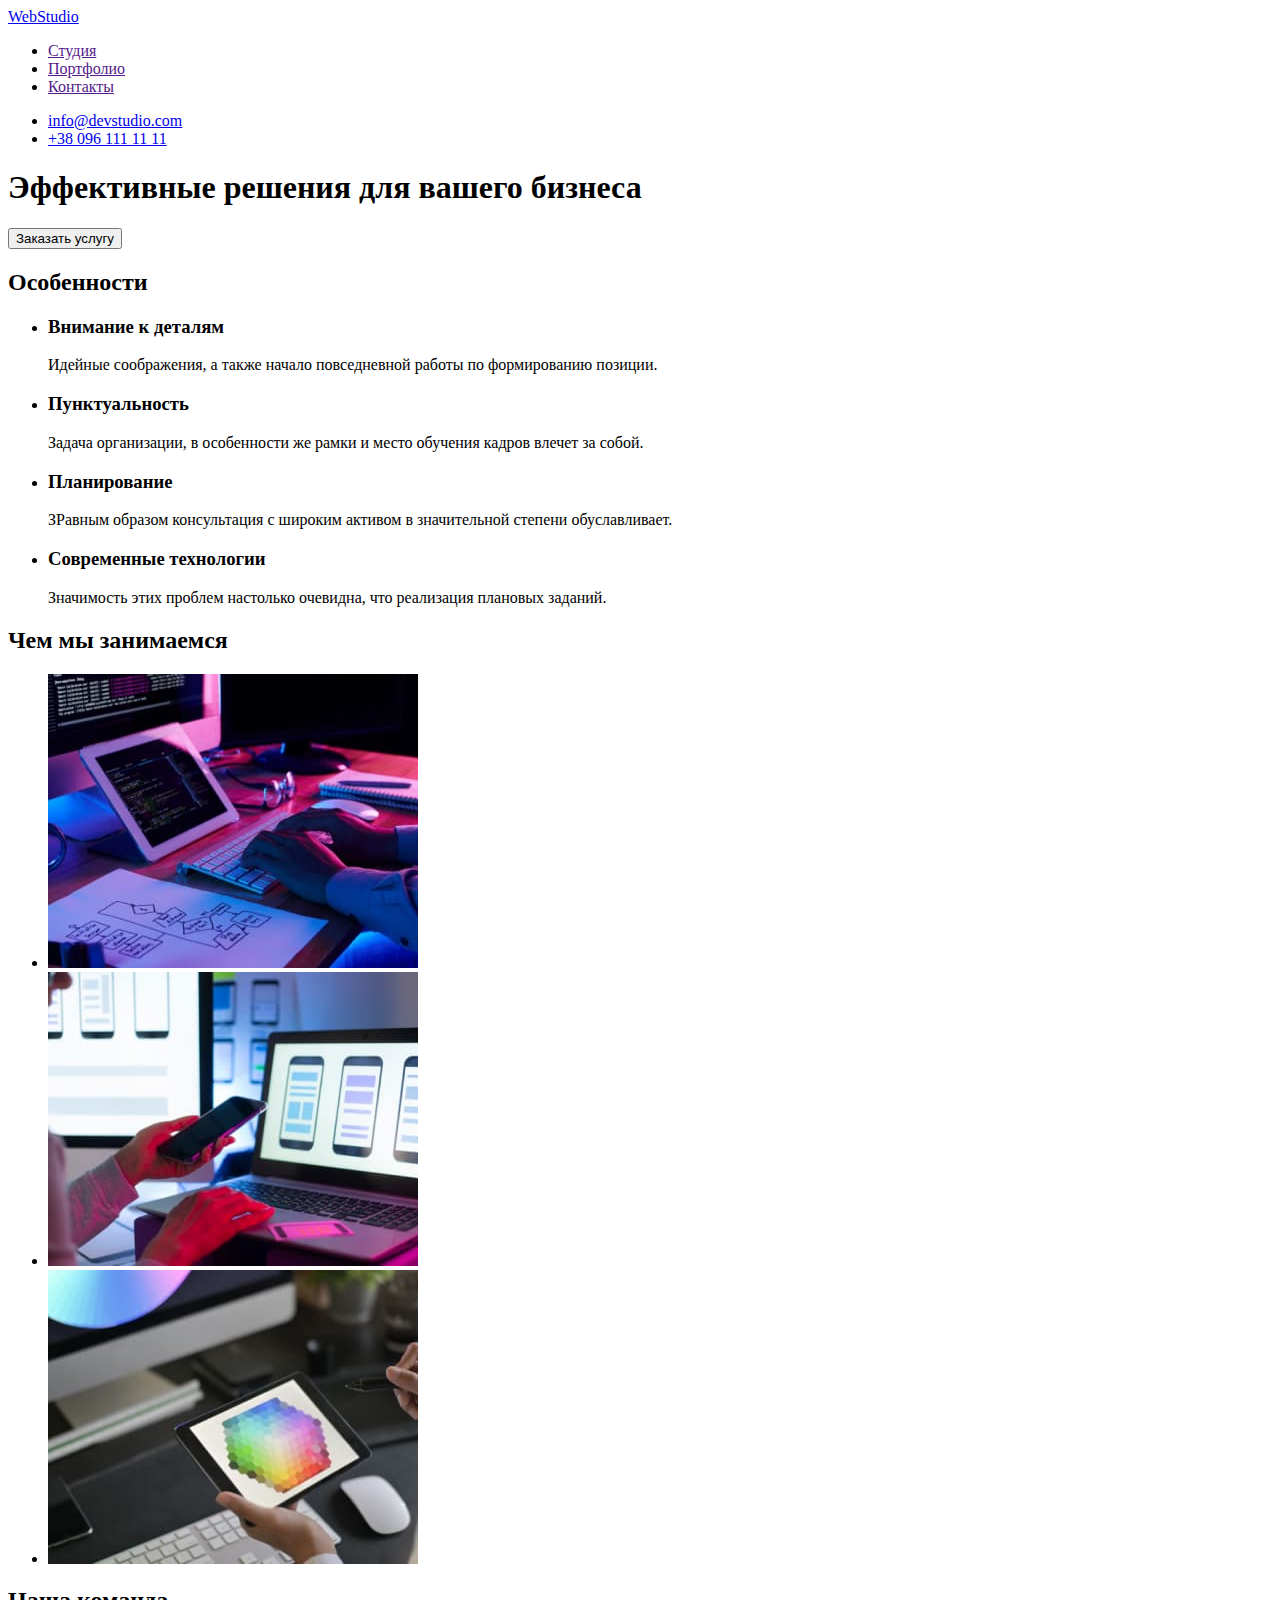
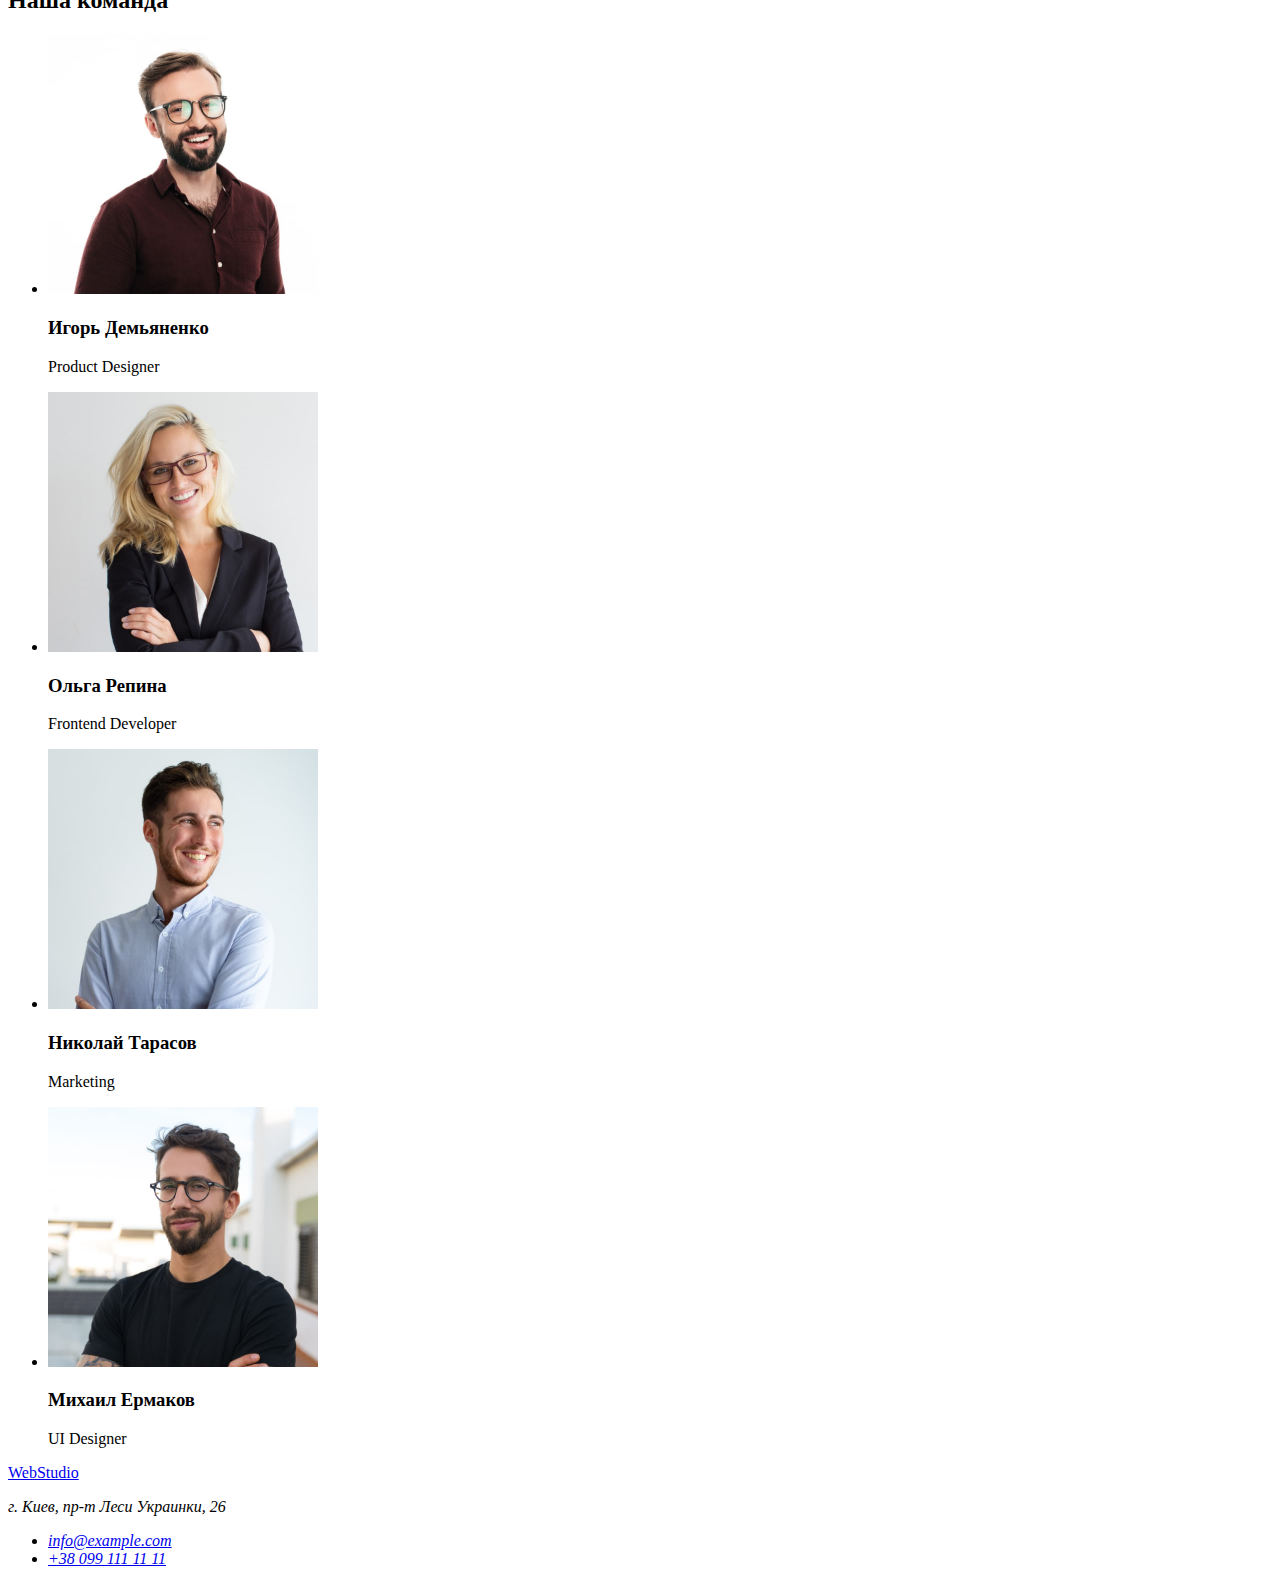
==== index.html @ acd8de6a "create portfolio.html" ====
<!DOCTYPE html>
<html lang="ru">
<head>
    <meta charset="UTF-8">
    <meta http-equiv="X-UA-Compatible" content="IE=edge">
    <meta name="viewport" content="width=device-width, initial-scale=1.0">
    <title lang="en">HOME WORK 2</title>
</head>
<body>
    <header>
      <nav>
        <a href="/" lang="en">
            <span class="logo">Web<span>Studio
        </a>
    
        <ul>
            <li><a href="">Студия</a></li>
            <li><a href="">Портфолио</a></li>
            <li><a href="">Контакты</a></li>
        </ul>
      </nav>
        <ul>
            <li><a href="mailto:info@devstudio.com">info@devstudio.com</a></li>
            <li><a href="tel:+380961111111">+38 096 111 11 11</a></li>
        </ul>
    </header>
    
    <main>
        <section>
            <h1>Эффективные решения для вашего бизнеса</h1>
            <button type="button">Заказать услугу</button>
               
        </section>
        

        <section>
            <!--we will hide this title later-->
            <h2>Особенности</h2>
            <ul>
                <li><h3>Внимание к деталям</h3>
                    <p>Идейные соображения, а также начало повседневной работы по формированию позиции.</p>
                </li>
                <li><h3>Пунктуальность</h3>
                    <p>Задача организации, в особенности же рамки и место обучения кадров влечет за собой.</p>
                </li>
                <li><h3>Планирование</h3>
                    <p>ЗРавным образом консультация с широким активом в значительной степени обуславливает.</p>
                </li>
                <li><h3>Современные технологии</h3>
                    <p>Значимость этих проблем настолько очевидна, что реализация плановых заданий.</p>
                </li>
            </ul>
        </section>

        <section>
            <h2>Чем мы занимаемся</h2>
            <ul>
                <li><img src="./images/box1.jpg" alt="Раработка для компьютеров" width="370"></li>
                <li><img src="./images/box2.jpg" alt="Раработка для смартфонов" width="370"></li>
                <li><img src="./images/box3.jpg" alt="Раработка для планшетов" width="370"></li>
            </ul>
        </section>

        <section>
            <h2>Наша команда</h2>
            <ul>
                <li><img src="./images/Igor.jpg" alt="Игорь Демьяненко" width="270"><h3>Игорь Демьяненко</h3><p>Product Designer</p> </li>
                <li><img src="./images/Olga.jpg" alt="Ольга Репина" width="270"><h3>Ольга Репина</h3><p>Frontend Developer</p></li>
                <li><img src="./images/Nikolay.jpg" alt="Николай Тарасов" width="270"><h3>Николай Тарасов</h3><p>Marketing</p></li>
                <li><img src="./images/Mikhail.jpg" alt="Михаил Ермаков" width="270"><h3>Михаил Ермаков</h3><p>UI Designer</p></li>
            </ul>
        </section>
    </main>

    <footer>
        <a href="/" lang="en">
            <span class="logo">Web<span>Studio
        </a>
        <address>
            <p>г. Киев, пр-т Леси Украинки, 26</p>
            <ul>
                <li><a href="mailto:info@example.com">info@example.com</a></li>
                <li><a href="tel:+380991111111">+38 099 111 11 11</a></li>
            </ul>
        </address>
    </footer>
</body>
</html>
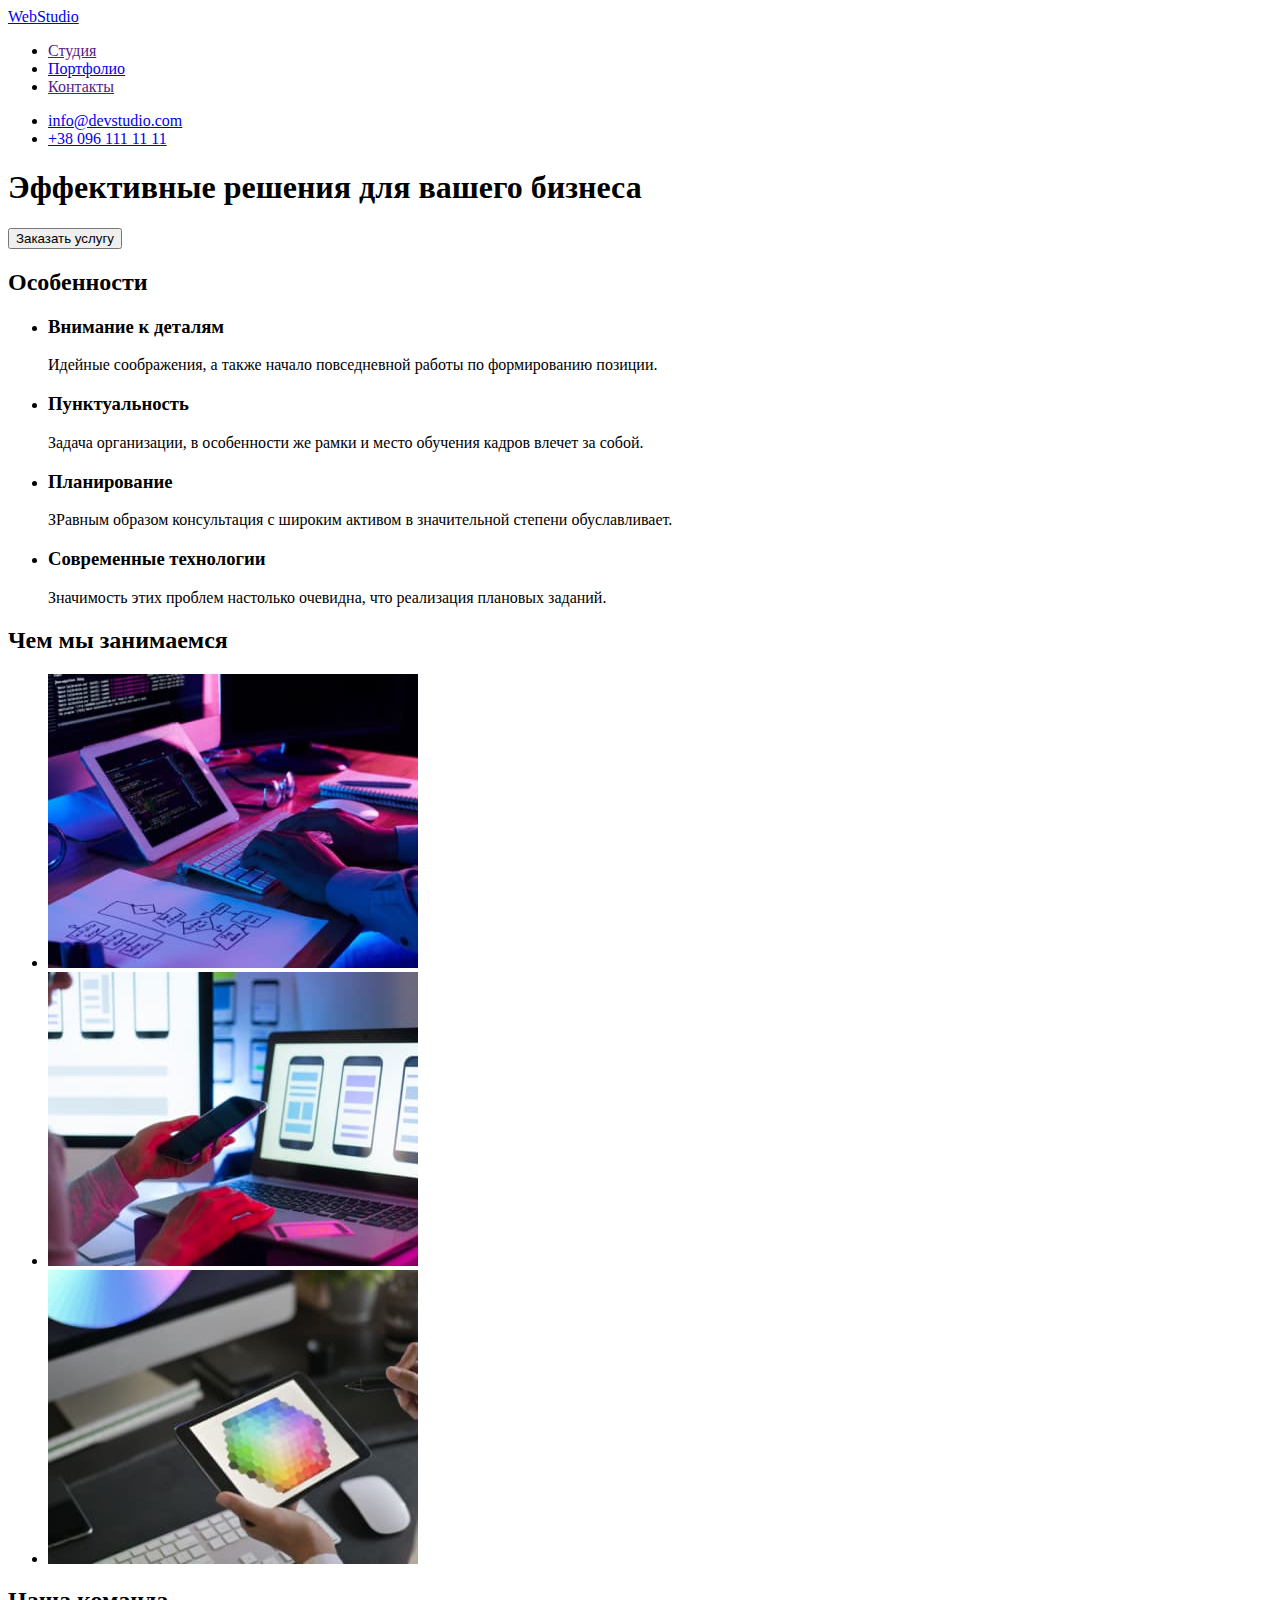
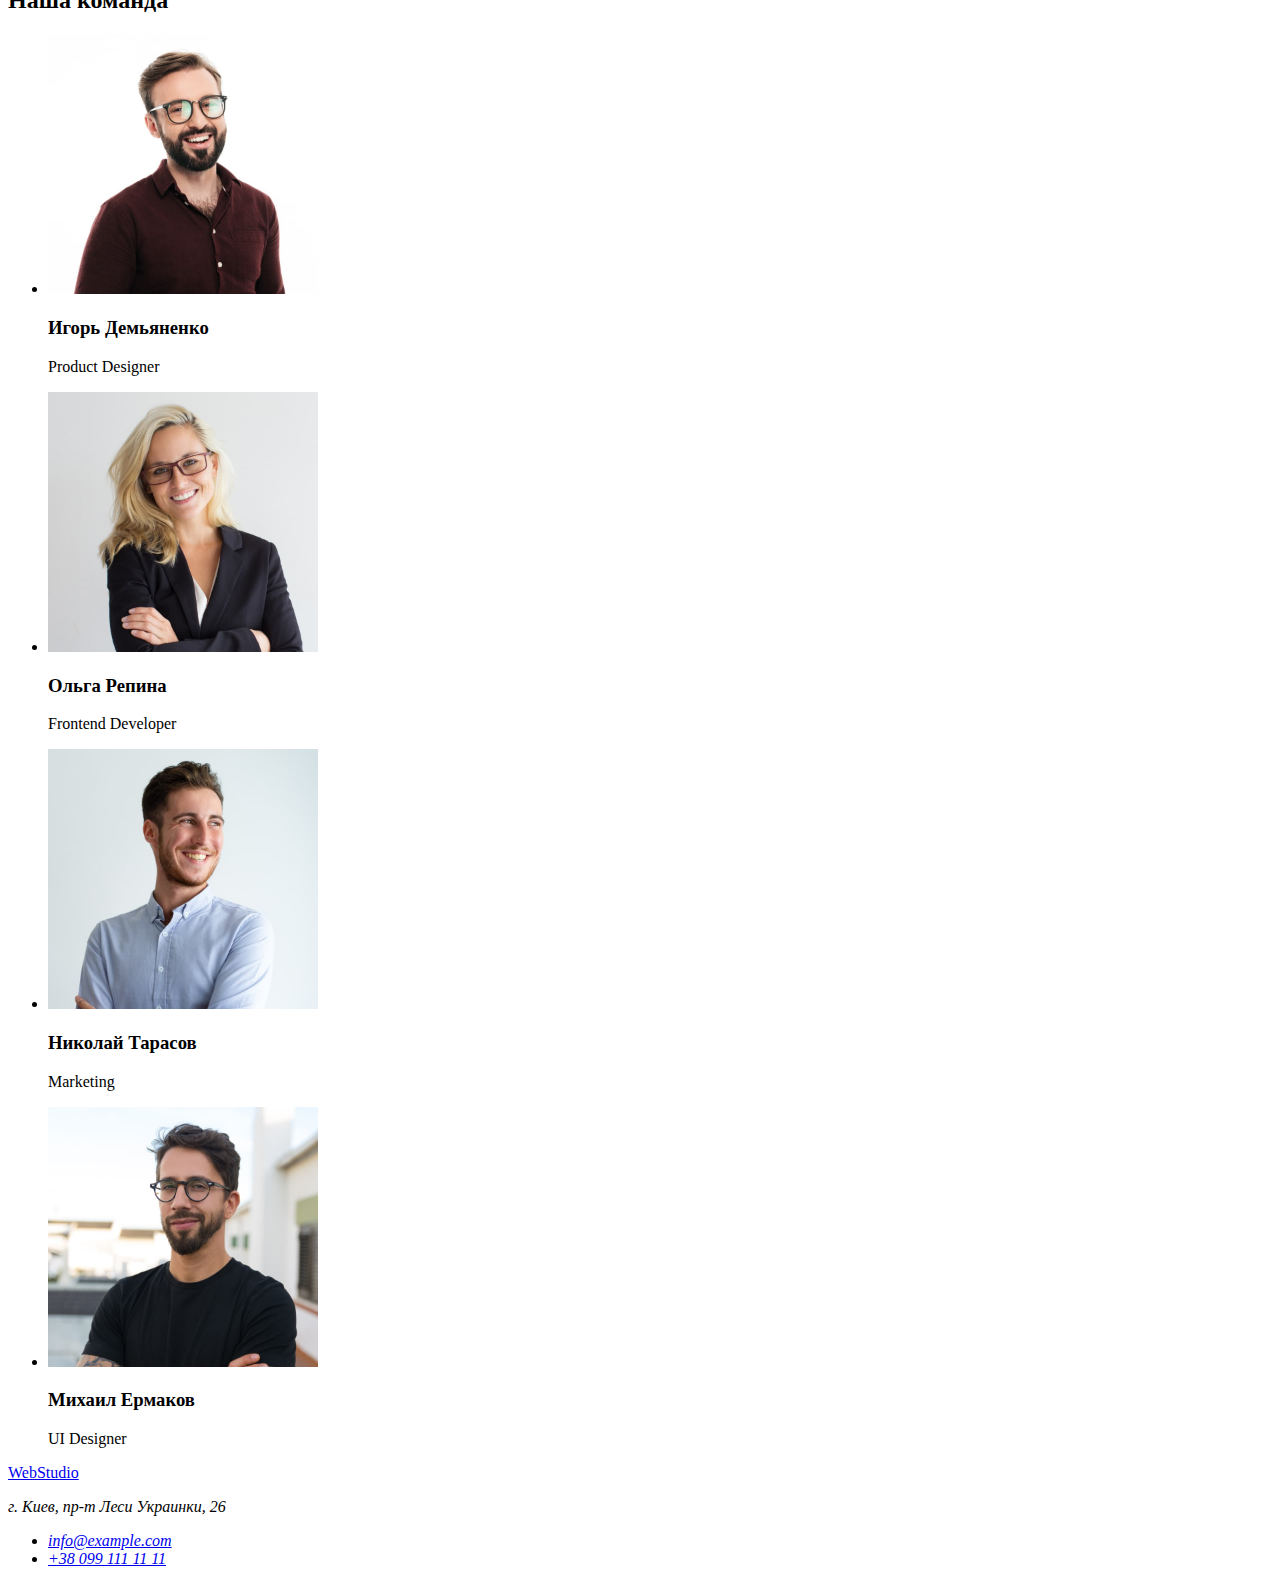
==== commit 8fa8f390: "Разметка страницы Портфолио" ====
--- a/index.html
+++ b/index.html
@@ -8,15 +8,15 @@
 </head>
 <body>
     <header>
-      <nav>
-        <a href="/" lang="en">
-            <span class="logo">Web<span>Studio
+      <nav class="site-nav">
+        <a href="/" lang="en" class="logo">
+            <span class="logo-part">Web</span>Studio
         </a>
     
         <ul>
-            <li><a href="">Студия</a></li>
-            <li><a href="">Портфолио</a></li>
-            <li><a href="">Контакты</a></li>
+            <li><a href="" class="link">Студия</a></li>
+            <li><a href="./portfolio.html" class="link">Портфолио</a></li>
+            <li><a href="" class="link">Контакты</a></li>
         </ul>
       </nav>
         <ul>
@@ -26,16 +26,16 @@
     </header>
     
     <main>
-        <section>
+        <section class="hero">
             <h1>Эффективные решения для вашего бизнеса</h1>
             <button type="button">Заказать услугу</button>
                
         </section>
         
 
-        <section>
+        <section class="section">
             <!--we will hide this title later-->
-            <h2>Особенности</h2>
+            <h2 class="section-title">Особенности</h2>
             <ul>
                 <li><h3>Внимание к деталям</h3>
                     <p>Идейные соображения, а также начало повседневной работы по формированию позиции.</p>
@@ -52,17 +52,17 @@
             </ul>
         </section>
 
-        <section>
-            <h2>Чем мы занимаемся</h2>
+        <section class="section">
+            <h2 class="section-title">Чем мы занимаемся</h2>
             <ul>
-                <li><img src="./images/box1.jpg" alt="Раработка для компьютеров" width="370"></li>
-                <li><img src="./images/box2.jpg" alt="Раработка для смартфонов" width="370"></li>
-                <li><img src="./images/box3.jpg" alt="Раработка для планшетов" width="370"></li>
+                <li><img src="./images/design_for_pc.jpg" alt="Раработка для компьютеров" width="370"></li>
+                <li><img src="./images/design_for_smartphone.jpg" alt="Раработка для смартфонов" width="370"></li>
+                <li><img src="./images/design_for_tablet.jpg" alt="Раработка для планшетов" width="370"></li>
             </ul>
         </section>
 
-        <section>
-            <h2>Наша команда</h2>
+        <section class="section">
+            <h2 class="section-title">Наша команда</h2>
             <ul>
                 <li><img src="./images/Igor.jpg" alt="Игорь Демьяненко" width="270"><h3>Игорь Демьяненко</h3><p>Product Designer</p> </li>
                 <li><img src="./images/Olga.jpg" alt="Ольга Репина" width="270"><h3>Ольга Репина</h3><p>Frontend Developer</p></li>
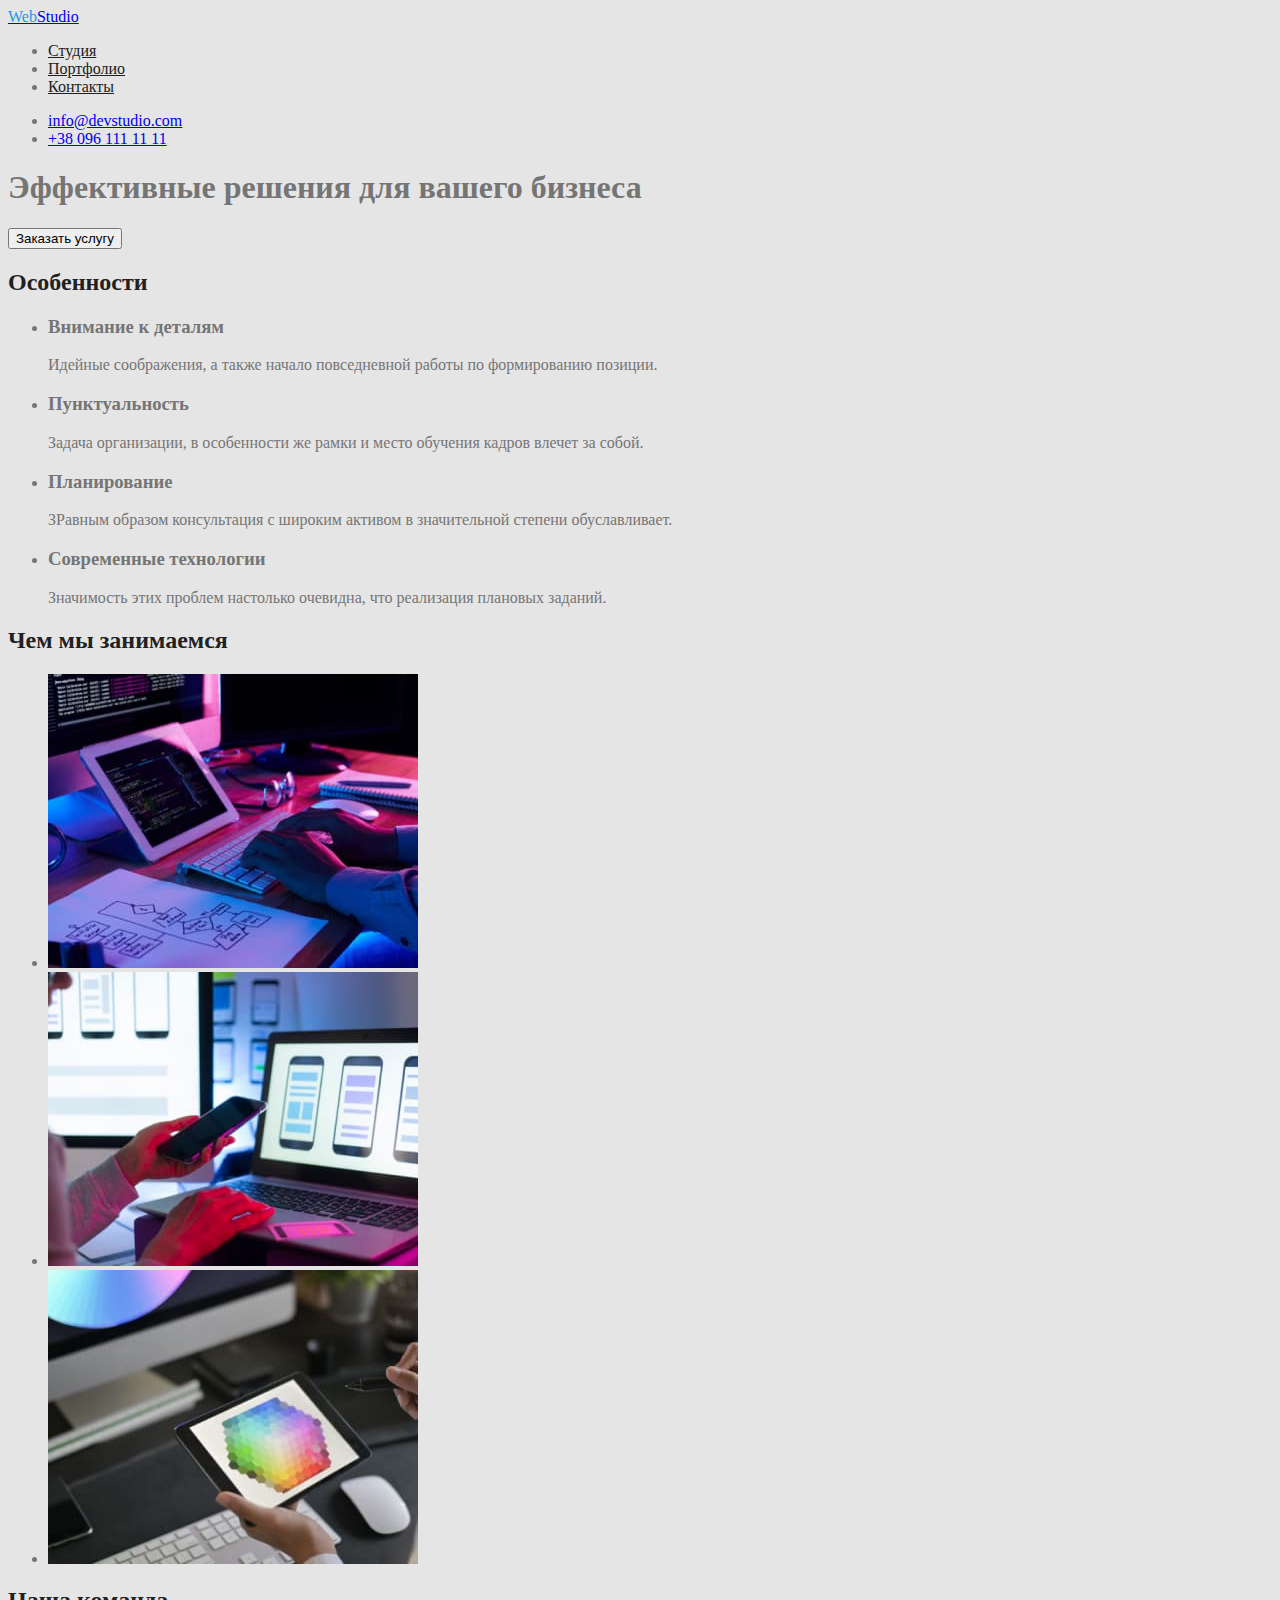
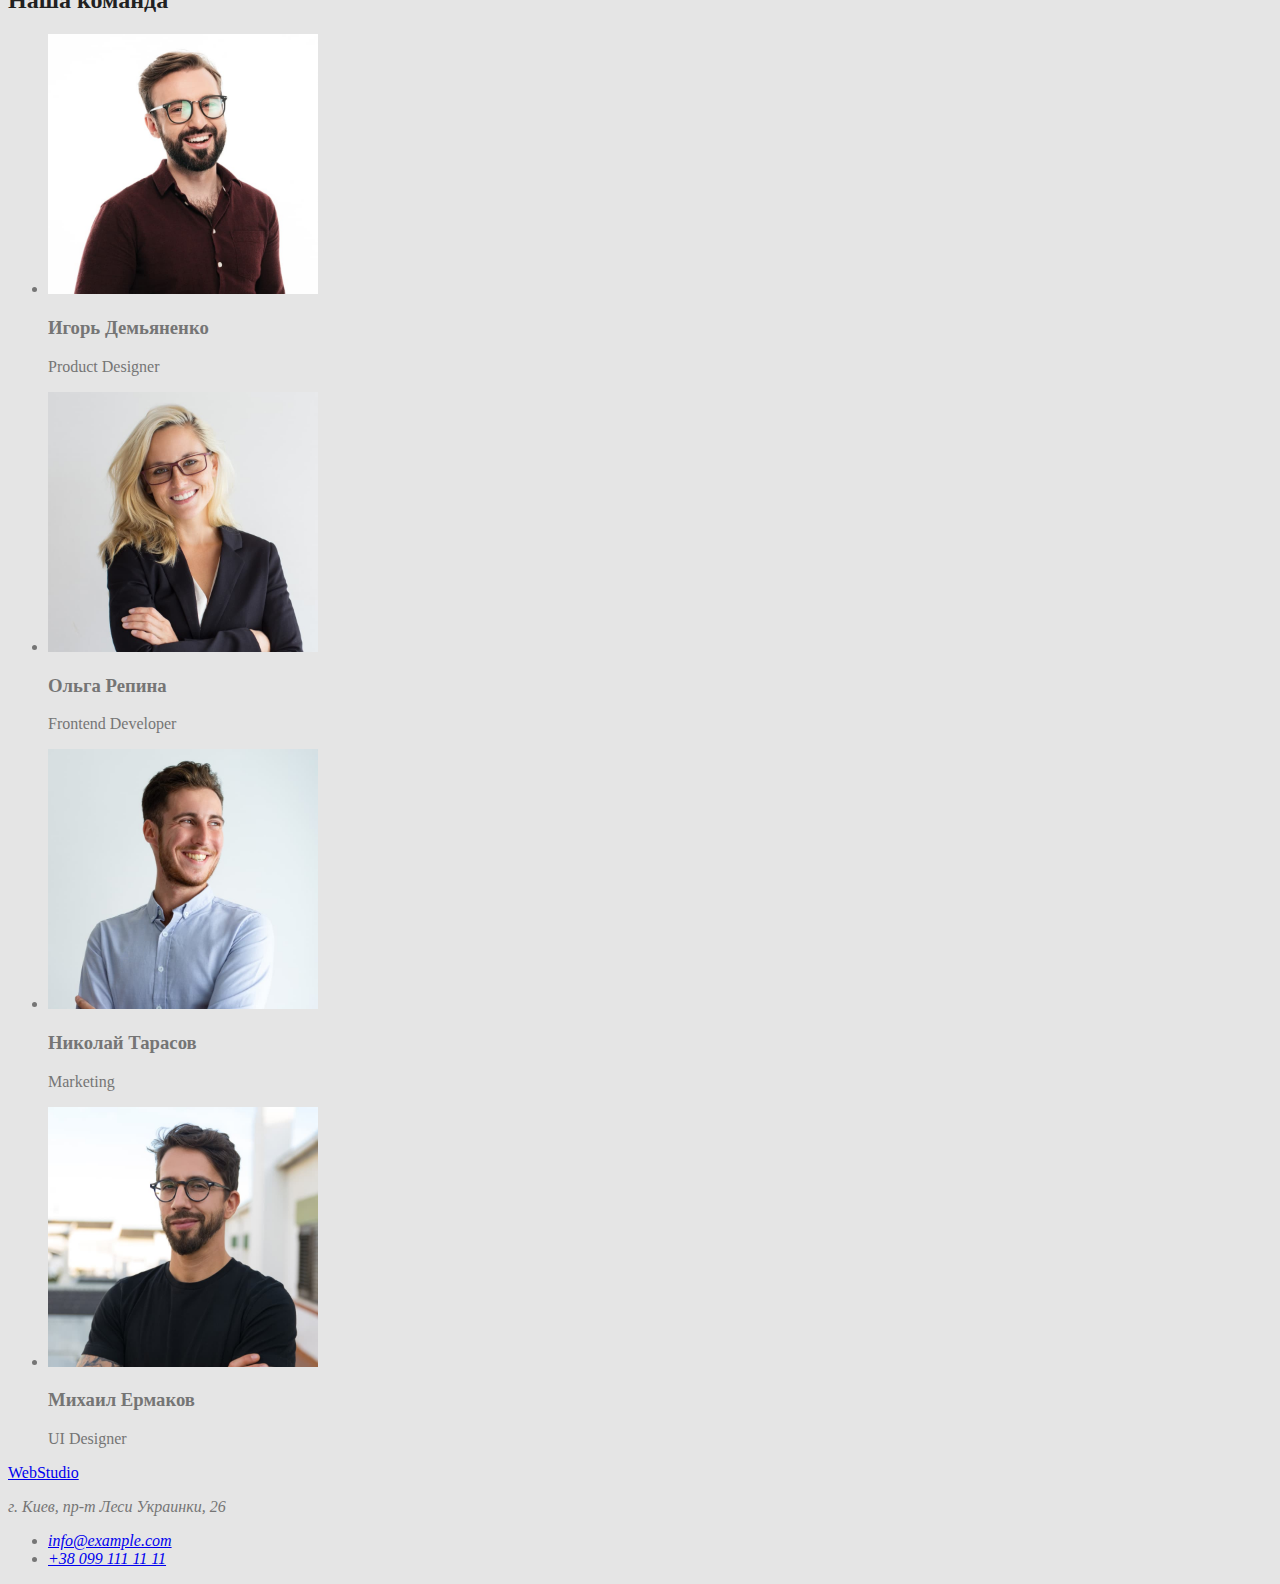
==== commit 41d0e325: "upgrade styles.css" ====
--- a/index.html
+++ b/index.html
@@ -5,6 +5,7 @@
     <meta http-equiv="X-UA-Compatible" content="IE=edge">
     <meta name="viewport" content="width=device-width, initial-scale=1.0">
     <title lang="en">HOME WORK 2</title>
+    <link rel="stylesheet" href="./css/styles.css">
 </head>
 <body>
     <header>
@@ -14,7 +15,7 @@
         </a>
     
         <ul>
-            <li><a href="" class="link">Студия</a></li>
+            <li><a href="" class="link current">Студия</a></li>
             <li><a href="./portfolio.html" class="link">Портфолио</a></li>
             <li><a href="" class="link">Контакты</a></li>
         </ul>
--- a/css/styles.css
+++ b/css/styles.css
@@ -0,0 +1,49 @@
+/* цвет фона в секции героя и футере #2F303A var(--footer-hero-background) */
+/* цвет фона в хедере #FFFFFF*/
+/* цвет фона на странице #E5E5E5 var(--main-background) */
+/* цвет  вторичного фона #F5F4FA var(--second-background) */
+/* цвет шрифта в секции героя #FFFFFF*/
+/* цвет шрифта в заголовках секций и кнопках #212121 var(--title-text-color) */
+/* цвет акцента #2196F3 var(--accent-color) */
+/* цвета в логотипе #2196F3 и #000000 */
+/* цвет номера телефона в хедере и основного текста #757575 var(--main-text-color) */
+/* цвет почты и номера телефона в футере rgba(255, 255, 255, 0.6) var(--contact-text-color) */
+
+:root {
+    --main-background: #E5E5E5;
+    --second-background: #F5F4FA;
+    --footer-hero-background: #2F303A;
+    --accent-color: #2196F3;
+    --title-text-color: #212121;
+    --main-text-color: #757575;
+    --contact-text-color: rgba(255, 255, 255, 0.6);
+}
+
+body {
+    background-color: var(--main-background);
+    color: var(--main-text-color);
+}
+/* Header */
+.logo-part {
+    color: var(--accent-color);
+}
+.site-nav .link {
+    color: var(--title-text-color);
+}
+.site-nav .link:hover,
+.site-nav .link:focus {
+    color: var(--accent-color);
+}
+
+.site-nav .link .current {
+    color: var(--accent-color);
+}
+/* Hero */
+.hero {
+
+}
+
+/* Section */
+.section-title {
+    color: var(--title-text-color);
+}
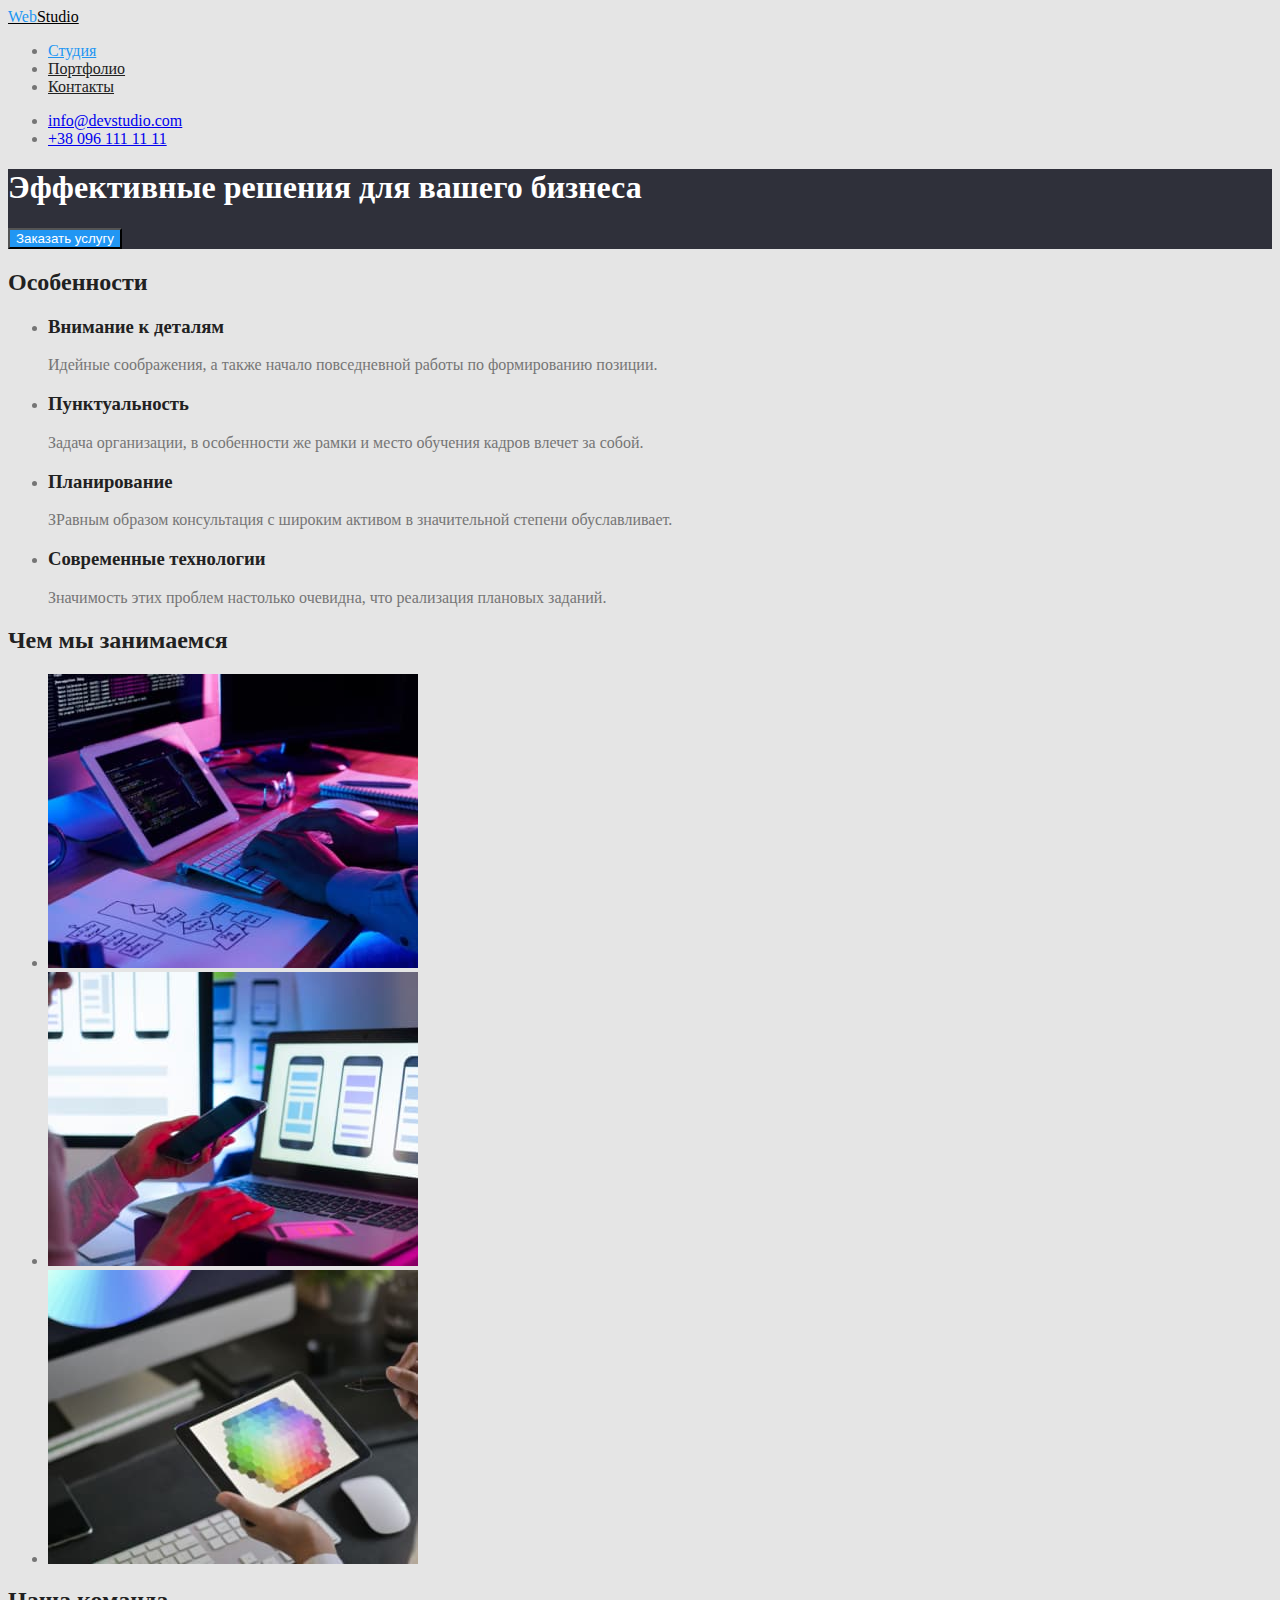
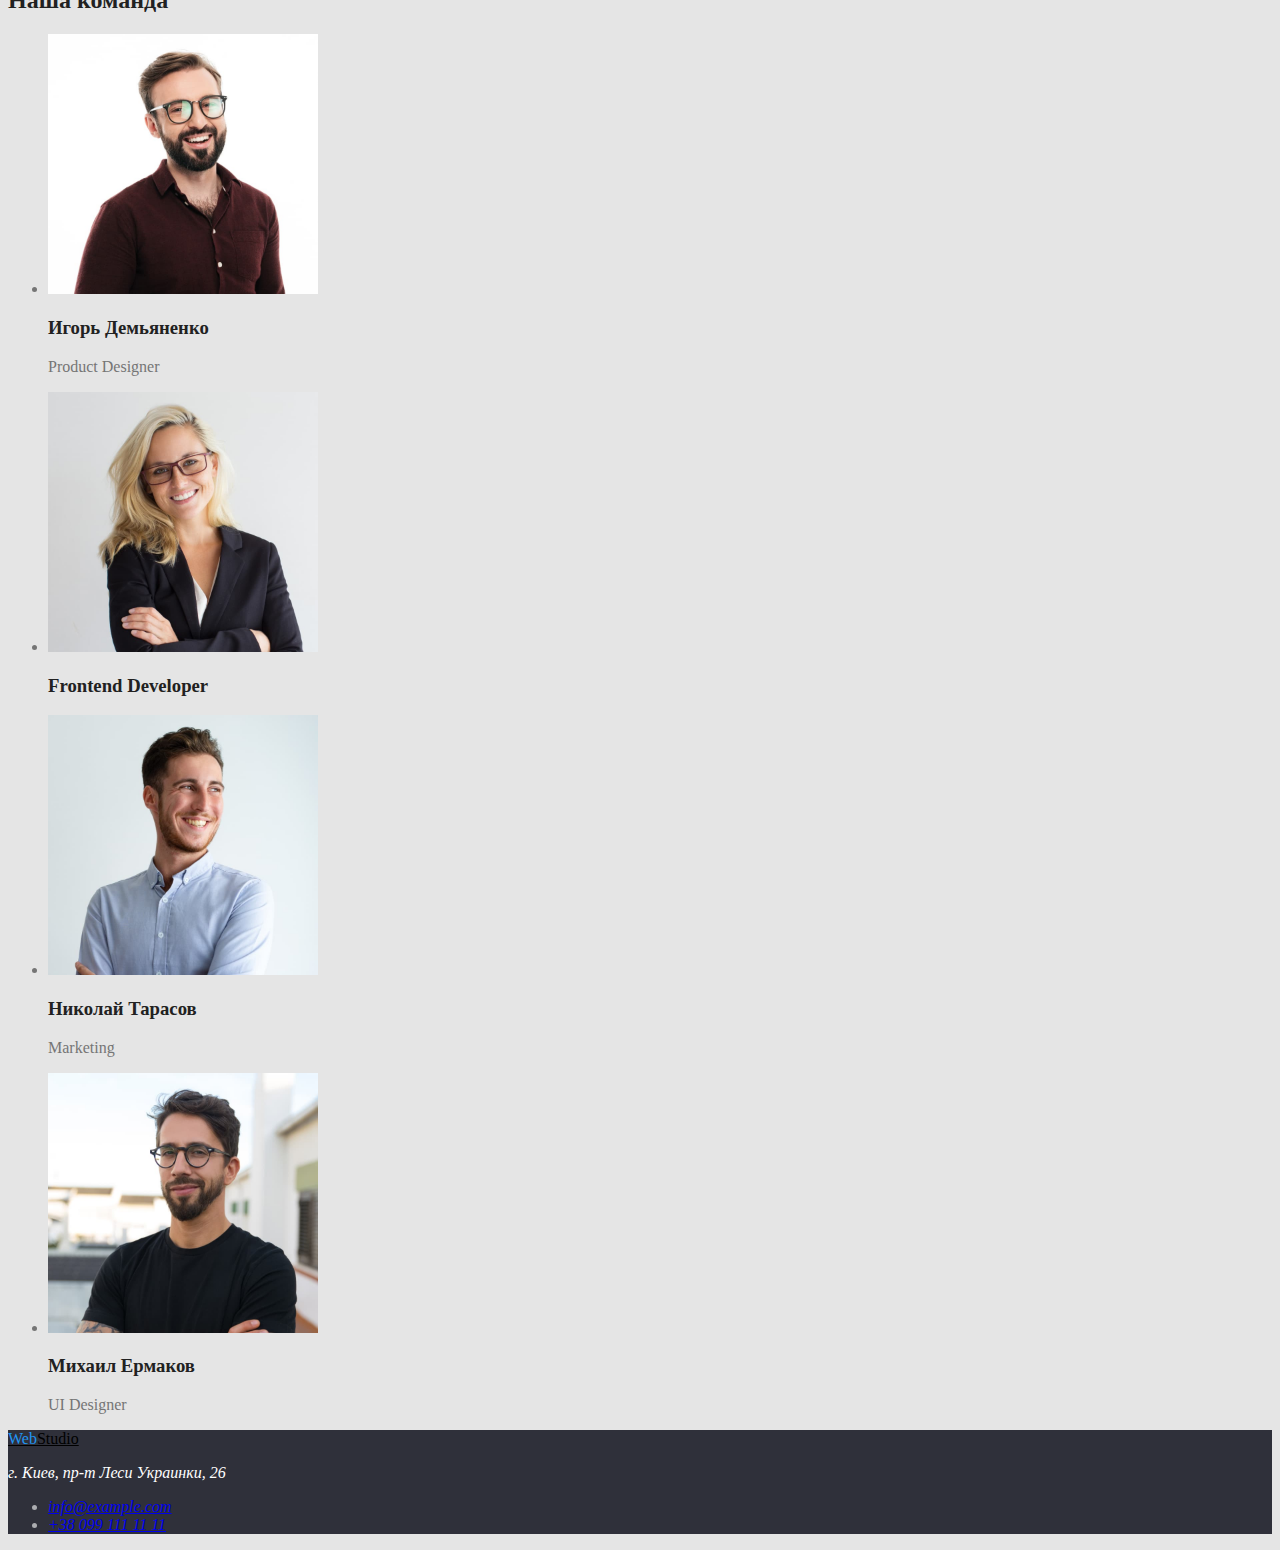
==== commit 91f66bdd: "update css" ====
--- a/index.html
+++ b/index.html
@@ -15,7 +15,7 @@
         </a>
     
         <ul>
-            <li><a href="" class="link current">Студия</a></li>
+            <li><a href="./index.html" class="link current">Студия</a></li>
             <li><a href="./portfolio.html" class="link">Портфолио</a></li>
             <li><a href="" class="link">Контакты</a></li>
         </ul>
@@ -29,30 +29,30 @@
     <main>
         <section class="hero">
             <h1>Эффективные решения для вашего бизнеса</h1>
-            <button type="button">Заказать услугу</button>
+            <button type="button" class="button primary">Заказать услугу</button>
                
         </section>
         
-
+            <!-- Секция особенностей-->
         <section class="section">
             <!--we will hide this title later-->
             <h2 class="section-title">Особенности</h2>
-            <ul>
-                <li><h3>Внимание к деталям</h3>
+            <ul class="feature-list">
+                <li><h3 class="title">Внимание к деталям</h3>
                     <p>Идейные соображения, а также начало повседневной работы по формированию позиции.</p>
                 </li>
-                <li><h3>Пунктуальность</h3>
+                <li><h3 class="title">Пунктуальность</h3>
                     <p>Задача организации, в особенности же рамки и место обучения кадров влечет за собой.</p>
                 </li>
-                <li><h3>Планирование</h3>
+                <li><h3 class="title">Планирование</h3>
                     <p>ЗРавным образом консультация с широким активом в значительной степени обуславливает.</p>
                 </li>
-                <li><h3>Современные технологии</h3>
+                <li><h3 class="title">Современные технологии</h3>
                     <p>Значимость этих проблем настолько очевидна, что реализация плановых заданий.</p>
                 </li>
             </ul>
         </section>
-
+    <!--Секция примеров работ -->
         <section class="section">
             <h2 class="section-title">Чем мы занимаемся</h2>
             <ul>
@@ -62,24 +62,26 @@
             </ul>
         </section>
 
+        <!--Секция команды-->
         <section class="section">
             <h2 class="section-title">Наша команда</h2>
-            <ul>
-                <li><img src="./images/Igor.jpg" alt="Игорь Демьяненко" width="270"><h3>Игорь Демьяненко</h3><p>Product Designer</p> </li>
-                <li><img src="./images/Olga.jpg" alt="Ольга Репина" width="270"><h3>Ольга Репина</h3><p>Frontend Developer</p></li>
-                <li><img src="./images/Nikolay.jpg" alt="Николай Тарасов" width="270"><h3>Николай Тарасов</h3><p>Marketing</p></li>
-                <li><img src="./images/Mikhail.jpg" alt="Михаил Ермаков" width="270"><h3>Михаил Ермаков</h3><p>UI Designer</p></li>
+            <ul class="team-list">
+                <li><img src="./images/Igor.jpg" alt="Игорь Демьяненко" width="270"><h3 class="title">Игорь Демьяненко</h3><p>Product Designer</p> </li>
+                <li><img src="./images/Olga.jpg" alt="Ольга Репина" width="270"><h3 class="title"Ольга Репина</h3><p>Frontend Developer</p></li>
+                <li><img src="./images/Nikolay.jpg" alt="Николай Тарасов" width="270"><h3 class="title">Николай Тарасов</h3><p>Marketing</p></li>
+                <li><img src="./images/Mikhail.jpg" alt="Михаил Ермаков" width="270"><h3 class="title">Михаил Ермаков</h3><p>UI Designer</p></li>
             </ul>
         </section>
     </main>
 
-    <footer>
-        <a href="/" lang="en">
-            <span class="logo">Web<span>Studio
+    <!--Футер-->
+    <footer class="footer">
+        <a href="/" lang="en" class="logo">
+            <span class="logo-part">Web</span>Studio
         </a>
         <address>
             <p>г. Киев, пр-т Леси Украинки, 26</p>
-            <ul>
+            <ul class="contact">
                 <li><a href="mailto:info@example.com">info@example.com</a></li>
                 <li><a href="tel:+380991111111">+38 099 111 11 11</a></li>
             </ul>
--- a/css/styles.css
+++ b/css/styles.css
@@ -1,7 +1,7 @@
 /* цвет фона в секции героя и футере #2F303A var(--footer-hero-background) */
 /* цвет фона в хедере #FFFFFF*/
 /* цвет фона на странице #E5E5E5 var(--main-background) */
-/* цвет  вторичного фона #F5F4FA var(--second-background) */
+/* цвет  вторичного фона и неактивных кнопок #F5F4FA var(--second-background) */
 /* цвет шрифта в секции героя #FFFFFF*/
 /* цвет шрифта в заголовках секций и кнопках #212121 var(--title-text-color) */
 /* цвет акцента #2196F3 var(--accent-color) */
@@ -24,7 +24,10 @@
     color: var(--main-text-color);
 }
 /* Header */
-.logo-part {
+.logo {
+    color: #000000;
+}
+.logo .logo-part {
     color: var(--accent-color);
 }
 .site-nav .link {
@@ -35,15 +38,48 @@
     color: var(--accent-color);
 }
 
-.site-nav .link .current {
+.site-nav .link.current {
     color: var(--accent-color);
 }
+
 /* Hero */
 .hero {
-
+    background-color: var(--footer-hero-background);
+    color: #FFFFFF;
 }
 
+/* Buttons */
+.button {
+background-color: var(--second-background);
+color: var(--title-text-color);
+}
+
+.button.primary {
+    background-color: var(--accent-color);
+    color: #FFFFFF;
+}
 /* Section */
 .section-title {
+    color: var(--title-text-color);   
+}
+
+/* Features */
+.feature-list .title {
+    color: var(--title-text-color); 
+}
+
+/* Team */
+.team-list .title {
     color: var(--title-text-color);
 }
+
+
+/* Footer */
+.footer {
+    background-color: var(--footer-hero-background);
+    color: #FFFFFF;
+}
+
+.contact {
+    color: var(--contact-text-color);
+}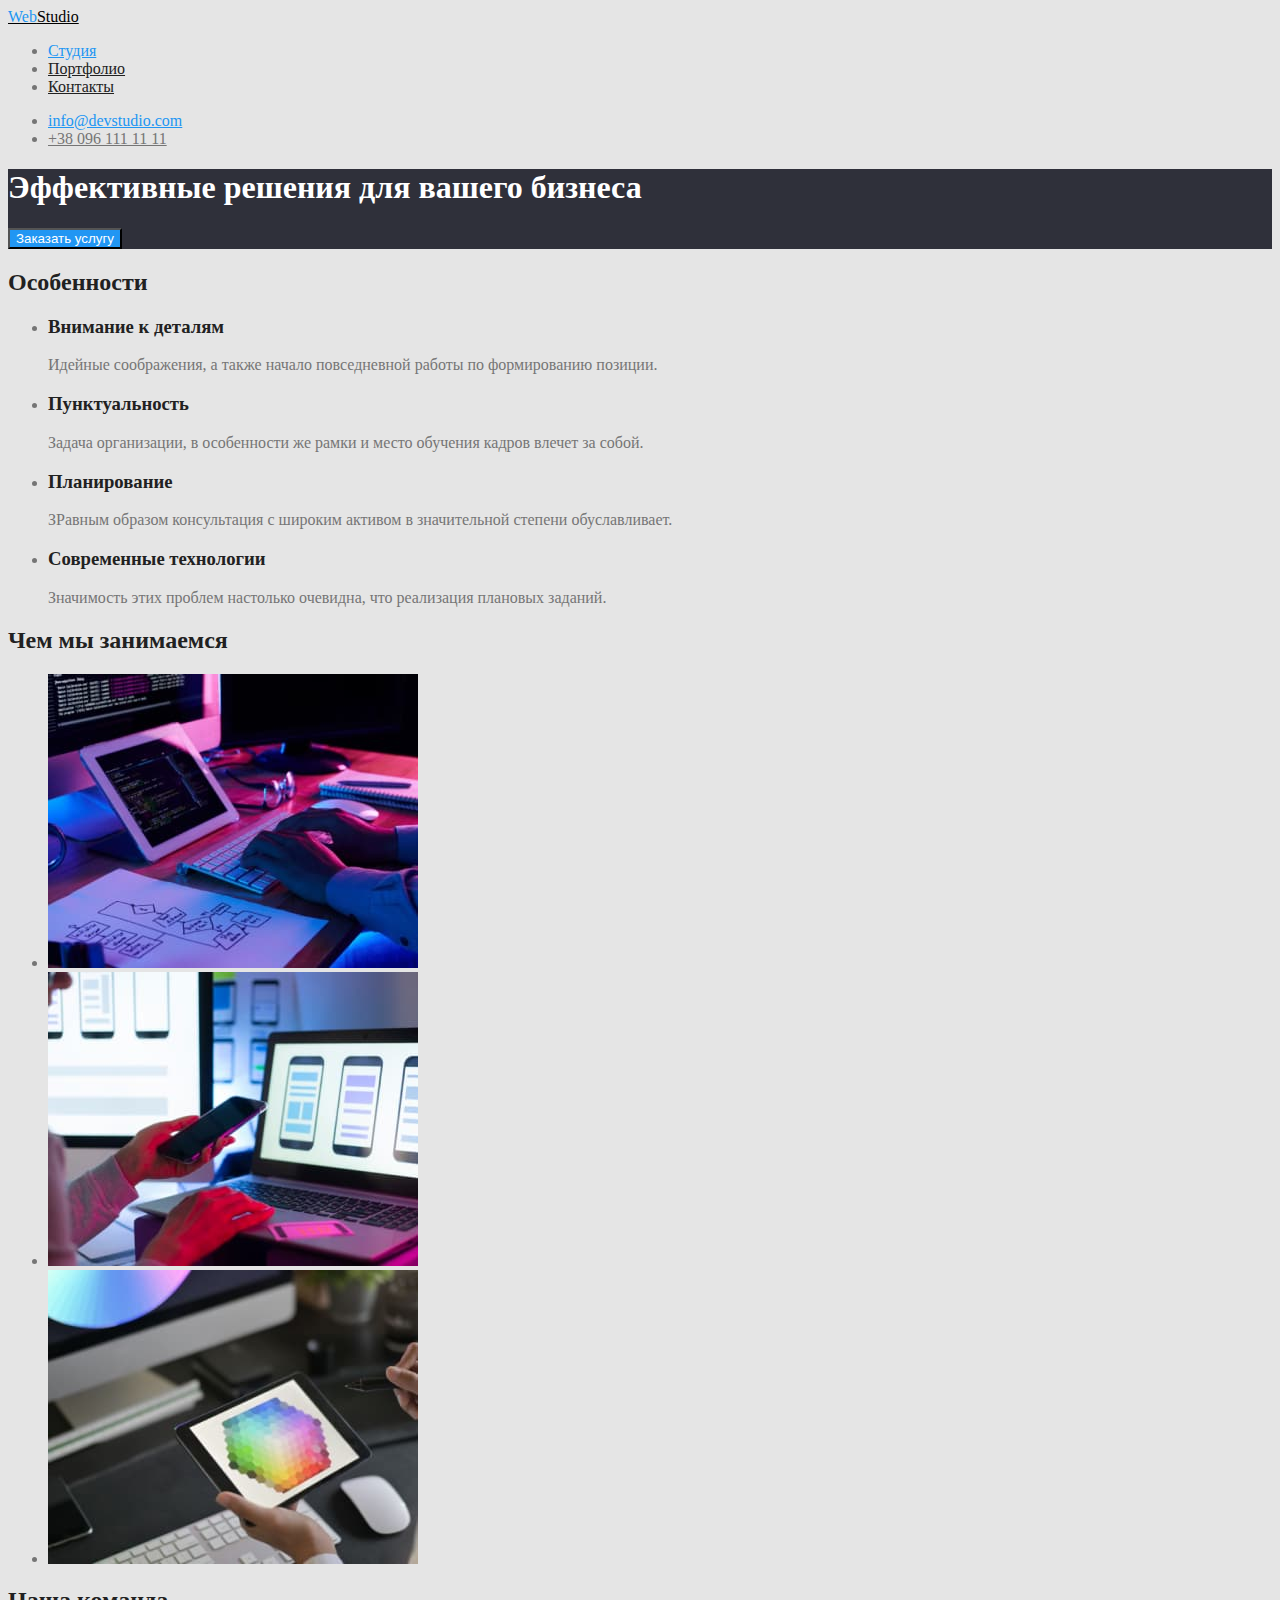
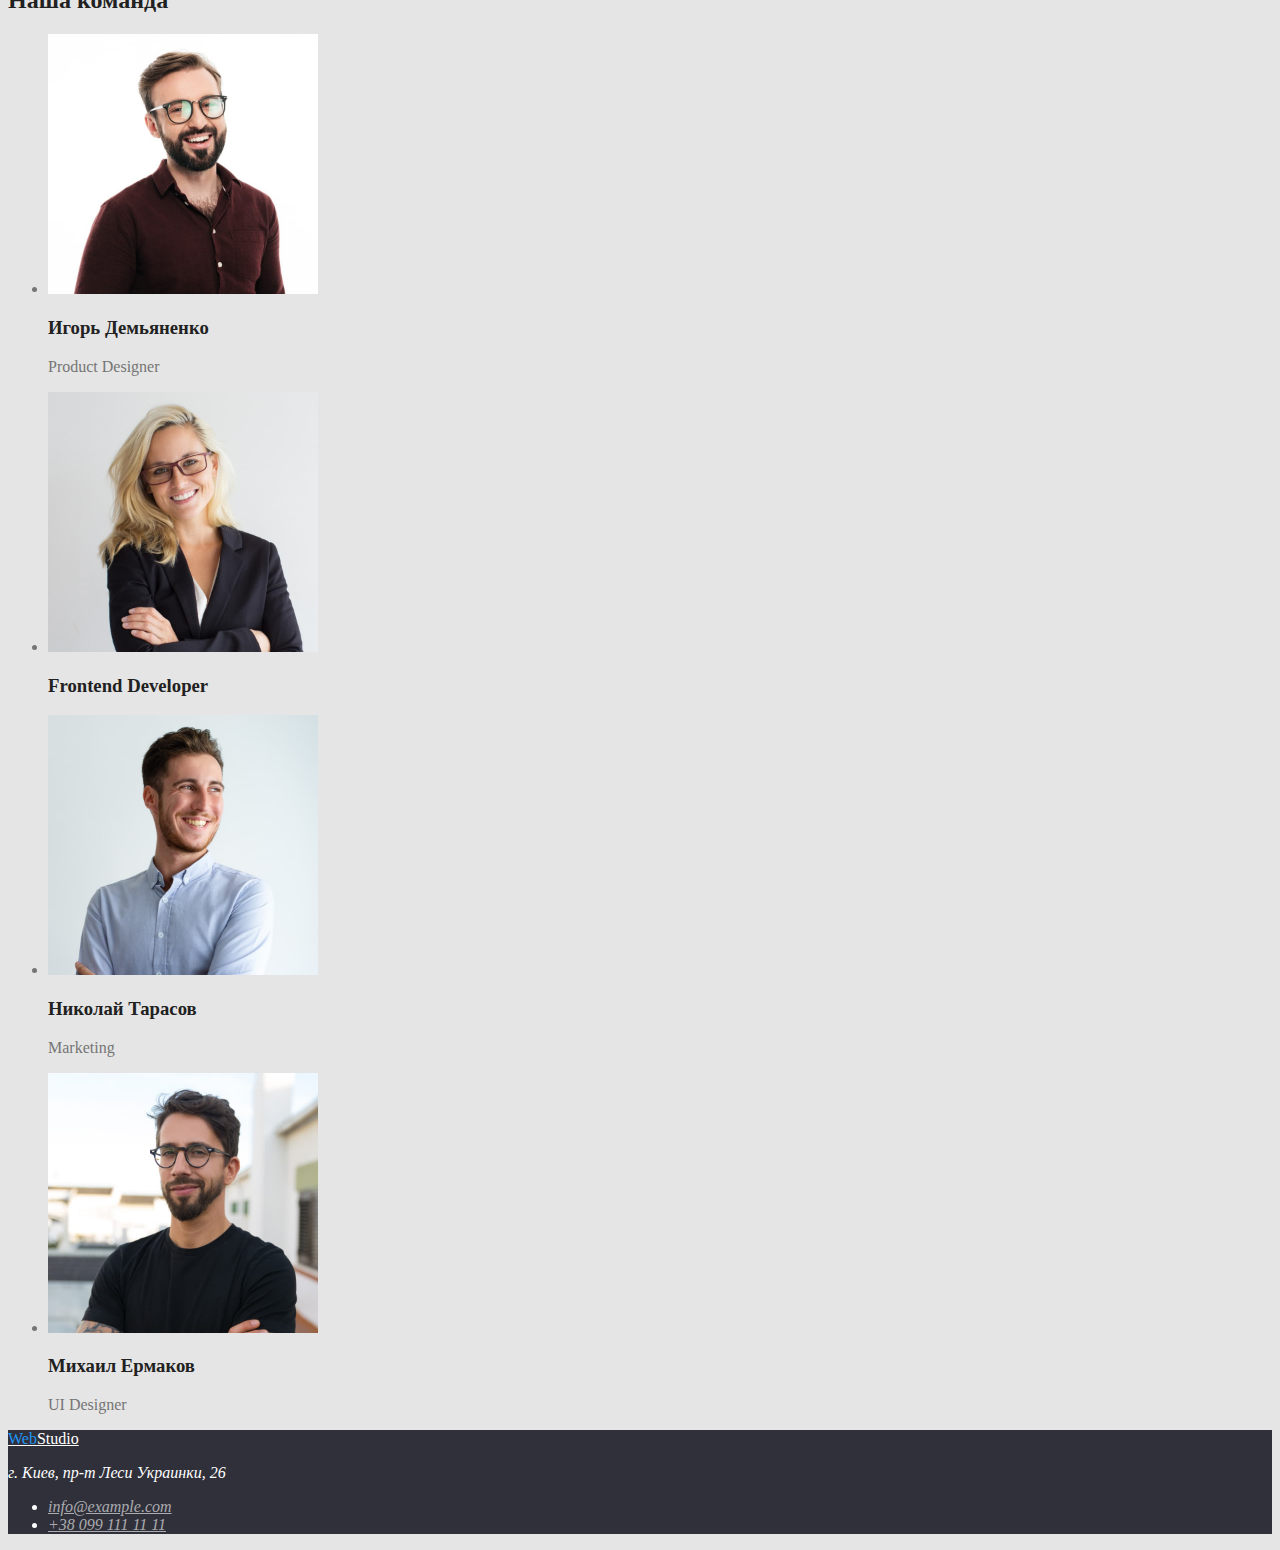
==== commit 2e19a114: "update_contact" ====
--- a/index.html
+++ b/index.html
@@ -21,8 +21,8 @@
         </ul>
       </nav>
         <ul>
-            <li><a href="mailto:info@devstudio.com">info@devstudio.com</a></li>
-            <li><a href="tel:+380961111111">+38 096 111 11 11</a></li>
+            <li><a href="mailto:info@devstudio.com" class="mail">info@devstudio.com</a></li>
+            <li><a href="tel:+380961111111" class="tel">+38 096 111 11 11</a></li>
         </ul>
     </header>
     
@@ -81,9 +81,9 @@
         </a>
         <address>
             <p>г. Киев, пр-т Леси Украинки, 26</p>
-            <ul class="contact">
-                <li><a href="mailto:info@example.com">info@example.com</a></li>
-                <li><a href="tel:+380991111111">+38 099 111 11 11</a></li>
+            <ul>
+                <li><a href="mailto:info@example.com" class="contact">info@example.com</a></li>
+                <li><a href="tel:+380991111111" class="contact">+38 099 111 11 11</a></li>
             </ul>
         </address>
     </footer>
--- a/css/styles.css
+++ b/css/styles.css
@@ -42,6 +42,13 @@
     color: var(--accent-color);
 }
 
+.mail {
+    color: var(--accent-color);
+}
+
+.tel {
+    color: var(--main-text-color);
+}
 /* Hero */
 .hero {
     background-color: var(--footer-hero-background);
@@ -80,6 +87,9 @@
     color: #FFFFFF;
 }
 
+.footer .logo {
+    color: #FFFFFF;
+}
 .contact {
     color: var(--contact-text-color);
 }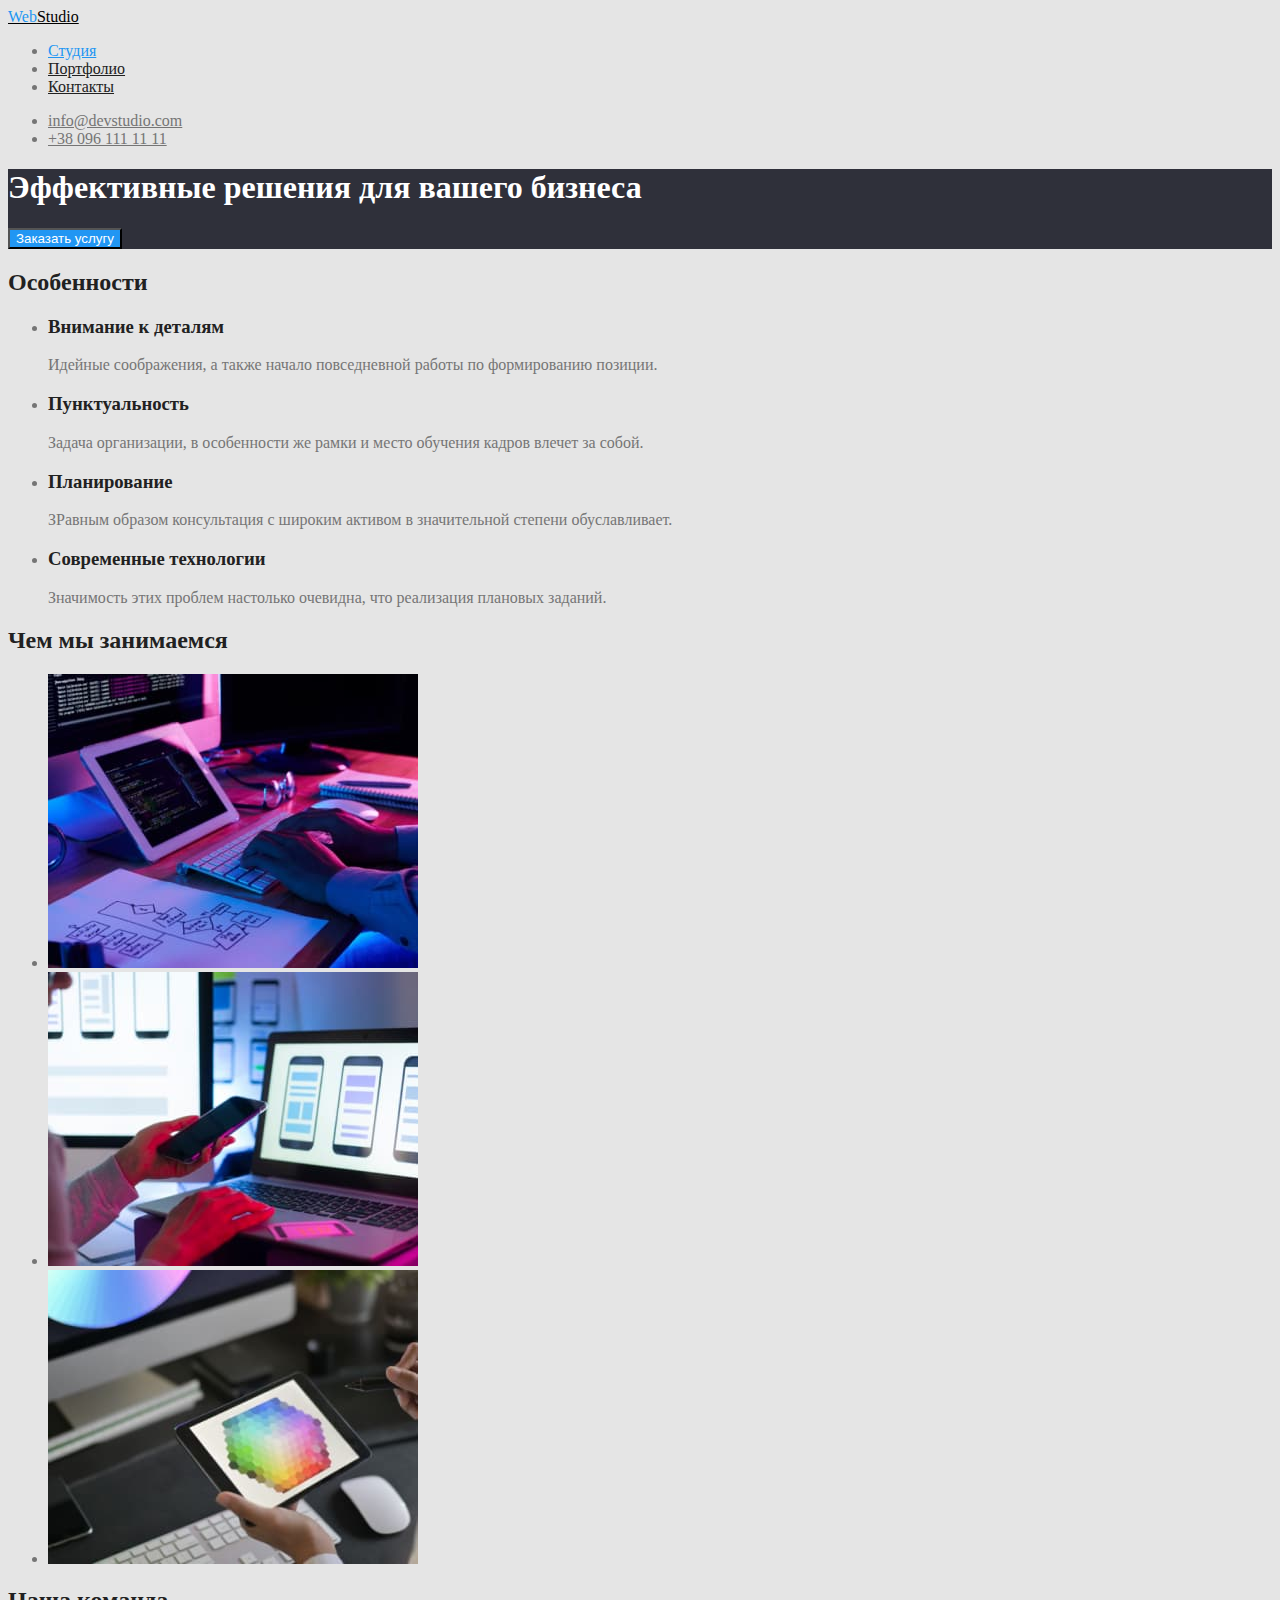
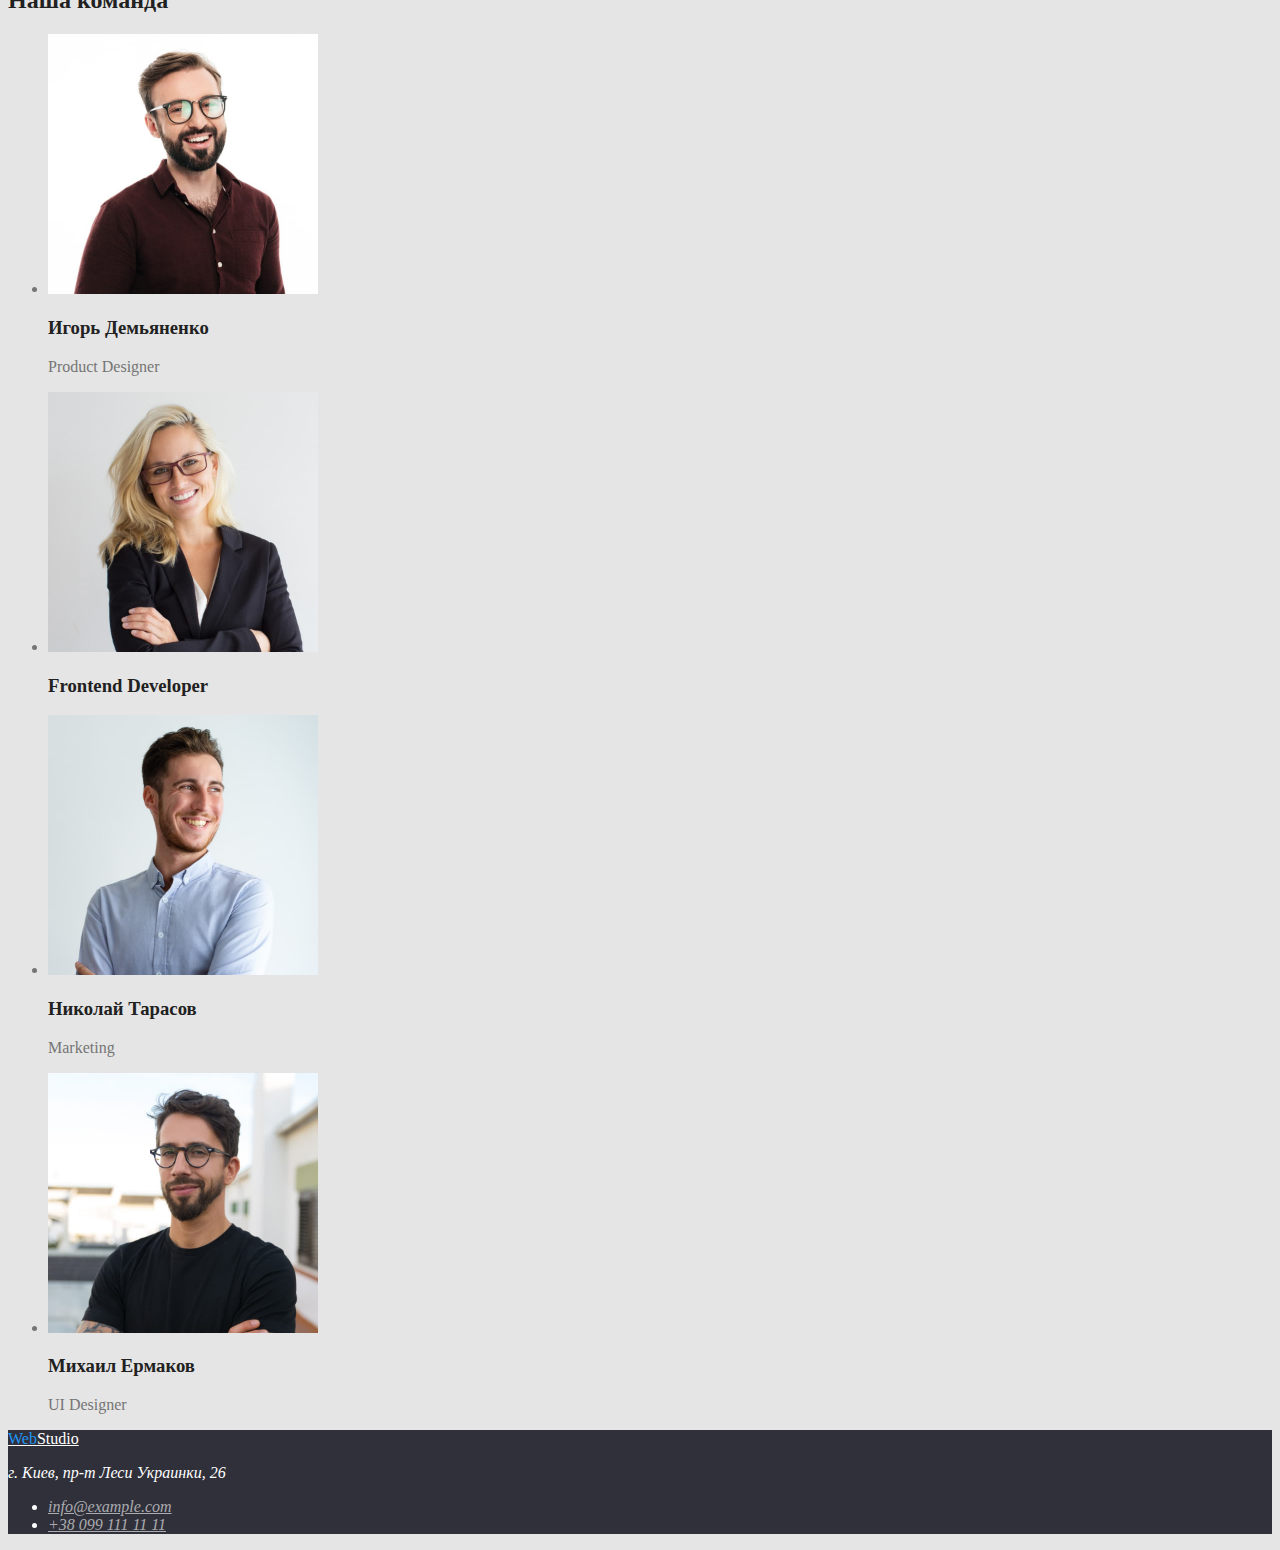
==== commit 08426f13: "update header and footer" ====
--- a/index.html
+++ b/index.html
@@ -8,7 +8,7 @@
     <link rel="stylesheet" href="./css/styles.css">
 </head>
 <body>
-    <header>
+    <header class="header">
       <nav class="site-nav">
         <a href="/" lang="en" class="logo">
             <span class="logo-part">Web</span>Studio
@@ -21,8 +21,8 @@
         </ul>
       </nav>
         <ul>
-            <li><a href="mailto:info@devstudio.com" class="mail">info@devstudio.com</a></li>
-            <li><a href="tel:+380961111111" class="tel">+38 096 111 11 11</a></li>
+            <li><a href="mailto:info@devstudio.com" class="contact">info@devstudio.com</a></li>
+            <li><a href="tel:+380961111111" class="contact">+38 096 111 11 11</a></li>
         </ul>
     </header>
     
--- a/css/styles.css
+++ b/css/styles.css
@@ -42,13 +42,16 @@
     color: var(--accent-color);
 }
 
-.mail {
+.header .contact {
+    color: var(--main-text-color);
+    
+}
+
+.header .contact:hover,
+.header .contact:focus {
     color: var(--accent-color);
 }
 
-.tel {
-    color: var(--main-text-color);
-}
 /* Hero */
 .hero {
     background-color: var(--footer-hero-background);
@@ -90,6 +93,10 @@
 .footer .logo {
     color: #FFFFFF;
 }
-.contact {
+.footer .contact {
     color: var(--contact-text-color);
+}
+.footer .contact:hover,
+.footer .contact:focus {
+    color: var(--accent-color);
 }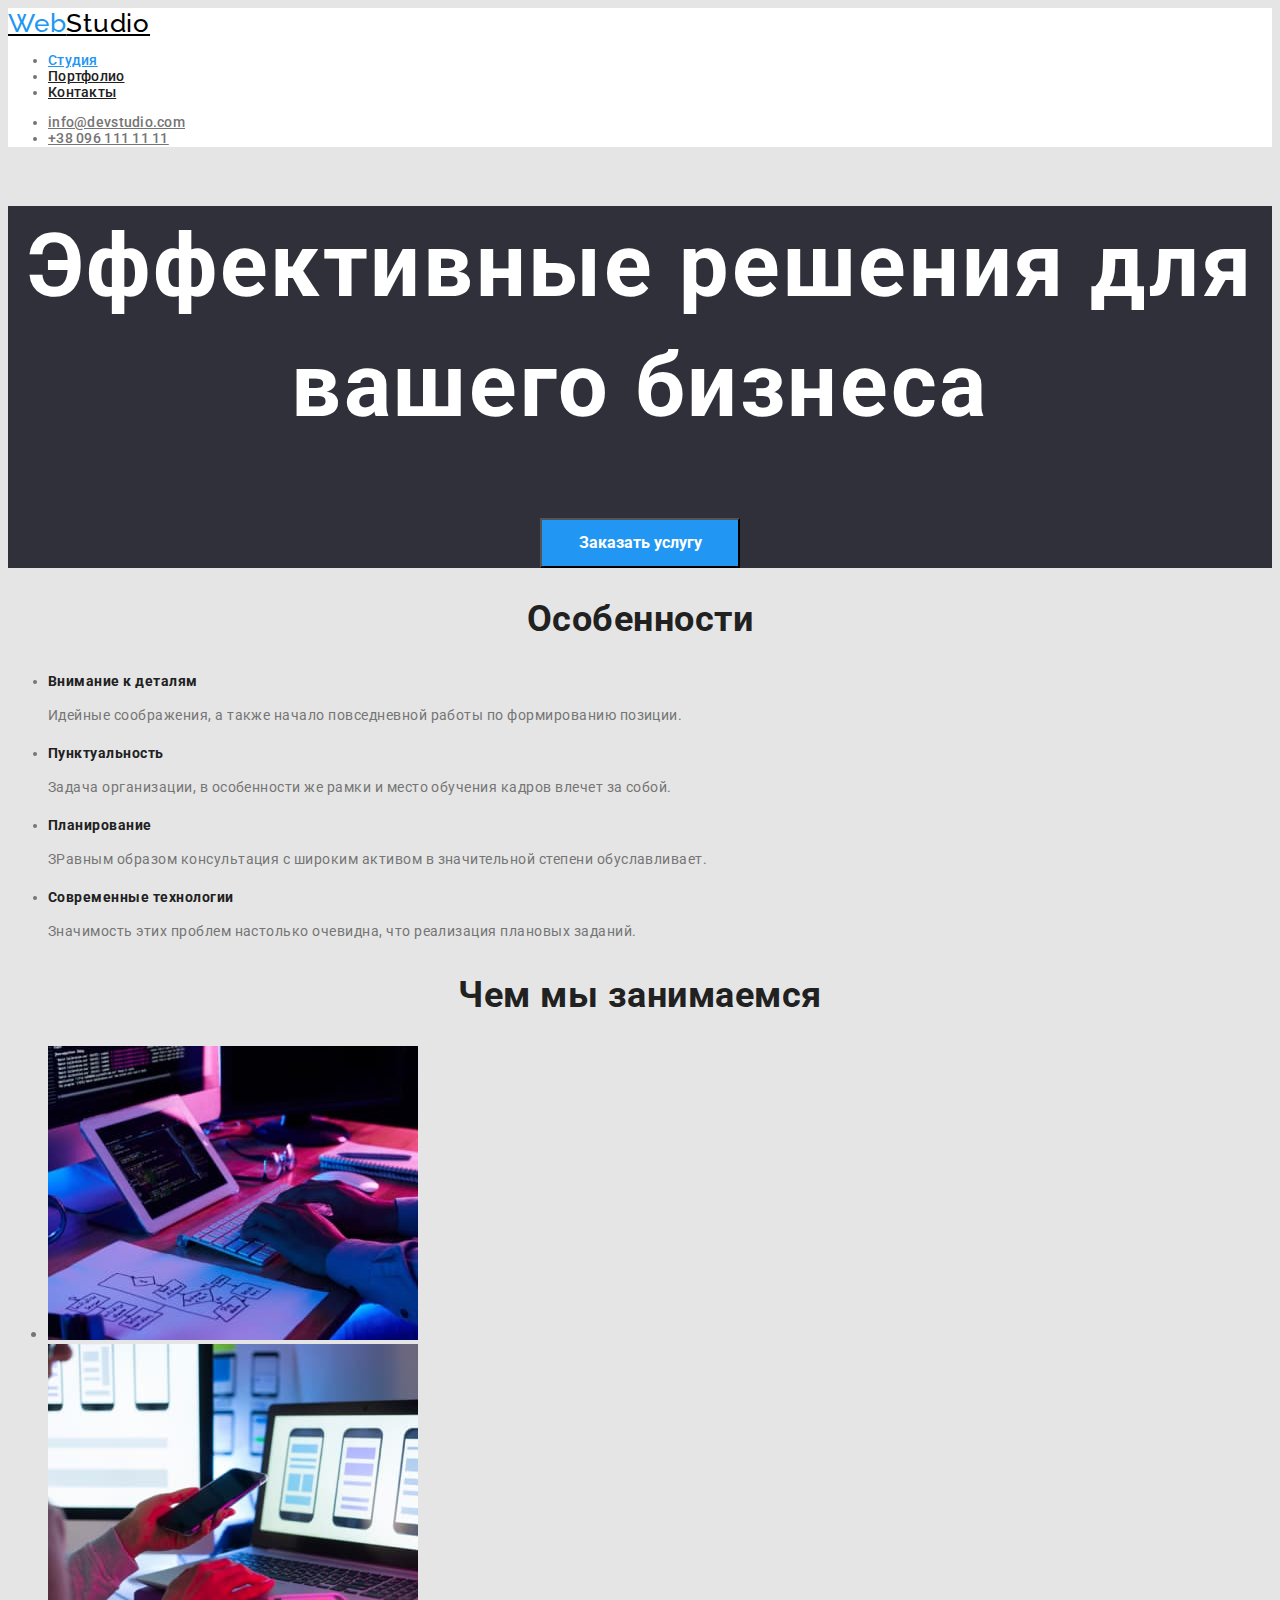
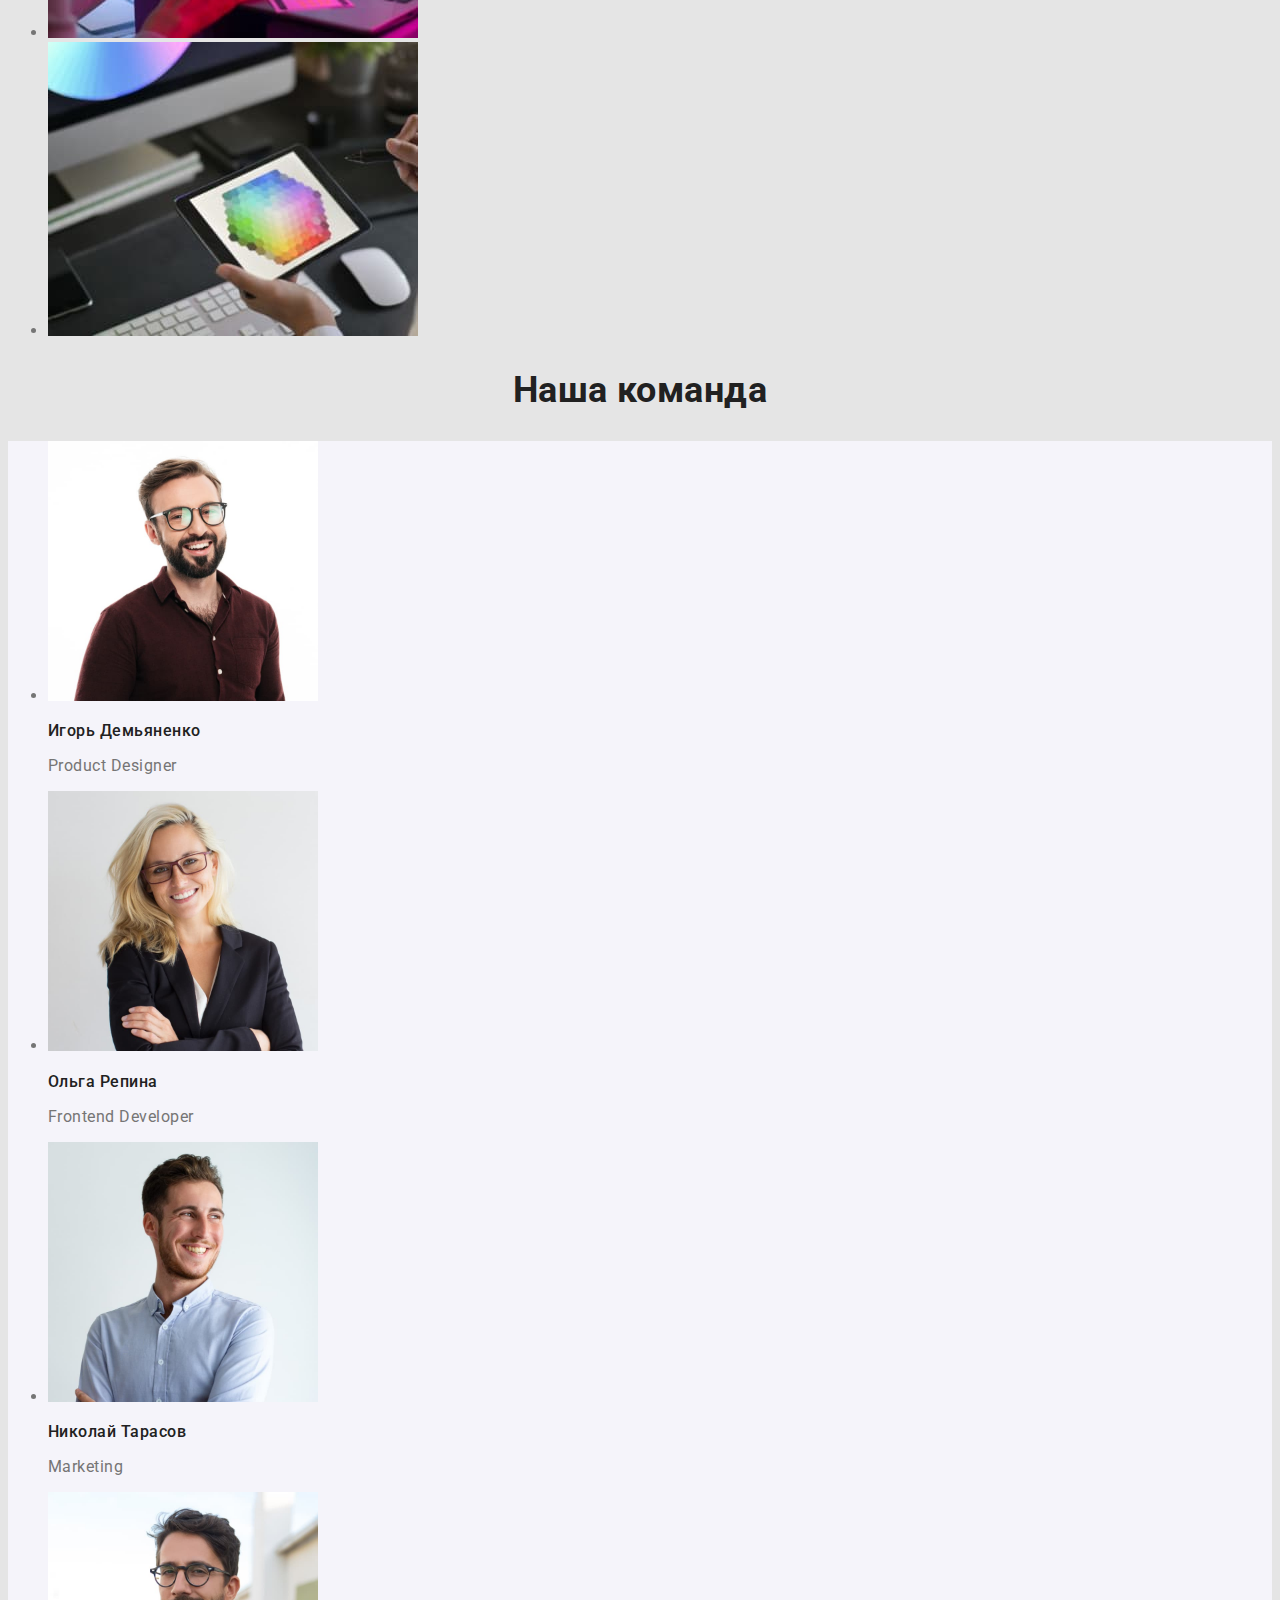
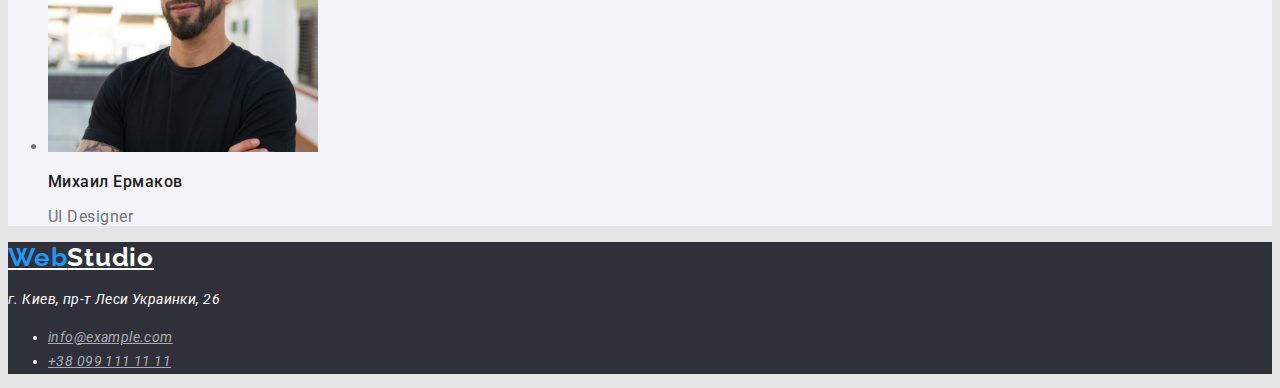
==== commit caab7803: "final version" ====
--- a/index.html
+++ b/index.html
@@ -5,6 +5,7 @@
     <meta http-equiv="X-UA-Compatible" content="IE=edge">
     <meta name="viewport" content="width=device-width, initial-scale=1.0">
     <title lang="en">HOME WORK 2</title>
+    <link href="https://fonts.googleapis.com/css2?family=Raleway:wght@700&family=Roboto:wght@400;500;700;900&display=swap" rel="stylesheet">
     <link rel="stylesheet" href="./css/styles.css">
 </head>
 <body>
@@ -28,7 +29,7 @@
     
     <main>
         <section class="hero">
-            <h1>Эффективные решения для вашего бизнеса</h1>
+            <h1 class="hero-title">Эффективные решения для вашего бизнеса</h1>
             <button type="button" class="button primary">Заказать услугу</button>
                
         </section>
@@ -66,10 +67,10 @@
         <section class="section">
             <h2 class="section-title">Наша команда</h2>
             <ul class="team-list">
-                <li><img src="./images/Igor.jpg" alt="Игорь Демьяненко" width="270"><h3 class="title">Игорь Демьяненко</h3><p>Product Designer</p> </li>
-                <li><img src="./images/Olga.jpg" alt="Ольга Репина" width="270"><h3 class="title"Ольга Репина</h3><p>Frontend Developer</p></li>
-                <li><img src="./images/Nikolay.jpg" alt="Николай Тарасов" width="270"><h3 class="title">Николай Тарасов</h3><p>Marketing</p></li>
-                <li><img src="./images/Mikhail.jpg" alt="Михаил Ермаков" width="270"><h3 class="title">Михаил Ермаков</h3><p>UI Designer</p></li>
+                <li><img src="./images/Igor.jpg" alt="Игорь Демьяненко" width="270"><h3 class="title">Игорь Демьяненко</h3><p lang="en">Product Designer</p> </li>
+                <li><img src="./images/Olga.jpg" alt="Ольга Репина" width="270"><h3 class="title">Ольга Репина</h3><p lang="en">Frontend Developer</p></li>
+                <li><img src="./images/Nikolay.jpg" alt="Николай Тарасов" width="270"><h3 class="title">Николай Тарасов</h3><p lang="en">Marketing</p></li>
+                <li><img src="./images/Mikhail.jpg" alt="Михаил Ермаков" width="270"><h3 class="title">Михаил Ермаков</h3><p lang="en">UI Designer</p></li>
             </ul>
         </section>
     </main>
--- a/css/styles.css
+++ b/css/styles.css
@@ -22,14 +22,34 @@
 body {
     background-color: var(--main-background);
     color: var(--main-text-color);
+    font-family: 'Roboto', sans-serif; /*по всей странице кроме логотипа этот шрифт*/
+    letter-spacing: 0.03em; /*по всей странице кроме хедера и героя интервал 0.03*/
 }
 /* Header */
+/*можно было вместо .header описать характеристики основного шрифта в .site-nav{} и в
+ .header .contact {} на случай если они будут меняться в дальнейшем,
+ но я решил один раз назначить характеристики для всего хедера и для Лого отдельно
+  переназначить шрифт и характеристики*/
+
+.header {
+    background-color: #FFFFFF;
+    font-weight: 500;
+    font-size: 14px;
+    line-height: 1.14;
+    letter-spacing: 0.02em; /*переназначаем интервал*/
+}
+
 .logo {
     color: #000000;
+    font-family: 'Raleway'; /*переназначаем шрифт*/
+    font-size: 26px;
+    line-height: 1.2; /*переназначаем значение*/
+    letter-spacing: 0.03em; /*так как хедер переназначил это значение на другое, надо его опять назначить*/   
 }
 .logo .logo-part {
     color: var(--accent-color);
 }
+
 .site-nav .link {
     color: var(--title-text-color);
 }
@@ -56,31 +76,90 @@
 .hero {
     background-color: var(--footer-hero-background);
     color: #FFFFFF;
-}
-
+    font-weight: 900;
+    font-size: 44px;
+    line-height: 1.36; /* в макете дизайнер оставил значение в % */
+    letter-spacing: 0.06em;
+    text-align: center;
+}
+
+.hero-title {
+    left: 452px;
+    top: 280px;
+
+}
 /* Buttons */
 .button {
 background-color: var(--second-background);
 color: var(--title-text-color);
+font-family: inherit;
+font-weight: 500;
+font-size: 16px;
+line-height: 1.62; /* дизайнер оставил в макете значение в % */
+cursor: pointer;
+}
+
+.button:hover,
+.button:focus {
+    background-color: var(--accent-color);
+    color: #FFFFFF;   
 }
 
 .button.primary {
     background-color: var(--accent-color);
     color: #FFFFFF;
+}
+.button.primary:hover,
+.button.primary:focus {
+    background-color: var(--second-background);
+    color: var(--title-text-color);
+}
+
+.hero .button {
+    font-weight: 700; /*переназначаем для кнопки */
+    font-size: 16px; /* переназначаем для кнопки */
+    line-height: 1.88; /*в макете дизайнером указано значение в %*/
+    width: 200px;
+    height: 50px;
+    left: 700px;
+    top: 430px;
 }
 /* Section */
 .section-title {
     color: var(--title-text-color);   
+    font-weight: 700;
+    font-size: 36px;
+    line-height: 1.17;
+    text-align: center;
+    
 }
 
 /* Features */
+.feature-list {
+    font-size: 14px;
+    line-height: 1.71;
+
+}
+
 .feature-list .title {
     color: var(--title-text-color); 
+    font-weight: 700;
+    font-size: 14px;
+    line-height: 1.14;
 }
 
 /* Team */
+
+.team-list {
+    font-size: 16px;
+    line-height: 1.19;
+    background-color: var(--second-background);
+}
+
 .team-list .title {
     color: var(--title-text-color);
+    font-weight: 500; /* переназначаем */  
+    font-size: 16px;
 }
 
 
@@ -88,15 +167,40 @@
 .footer {
     background-color: var(--footer-hero-background);
     color: #FFFFFF;
+    font-size: 14px;
+    line-height: 1.71;
+    letter-spacing: 0.03em;
 }
 
 .footer .logo {
     color: #FFFFFF;
-}
+    font-weight: 700; /*переназначаем для Лого */
+    font-size: 26px;  /*переназначаем для Лого */
+    line-height: 1.19; /* переназначаем для Лого */
+}
+
 .footer .contact {
     color: var(--contact-text-color);
 }
+
 .footer .contact:hover,
 .footer .contact:focus {
     color: var(--accent-color);
+}
+
+/*page portfolio without header, footer and buttons*/
+ 
+.projects .link{
+    font-size: 16px;
+    line-height: 1.88; /* в макете дизайнер указал значение 188% */
+    color: var(--main-text-color);
+    
+}
+
+.projects .title {
+    color: var(--title-text-color);
+    font-weight: 700;
+    font-size: 18px;
+    line-height: 2;
+    letter-spacing: 0.06em;
 }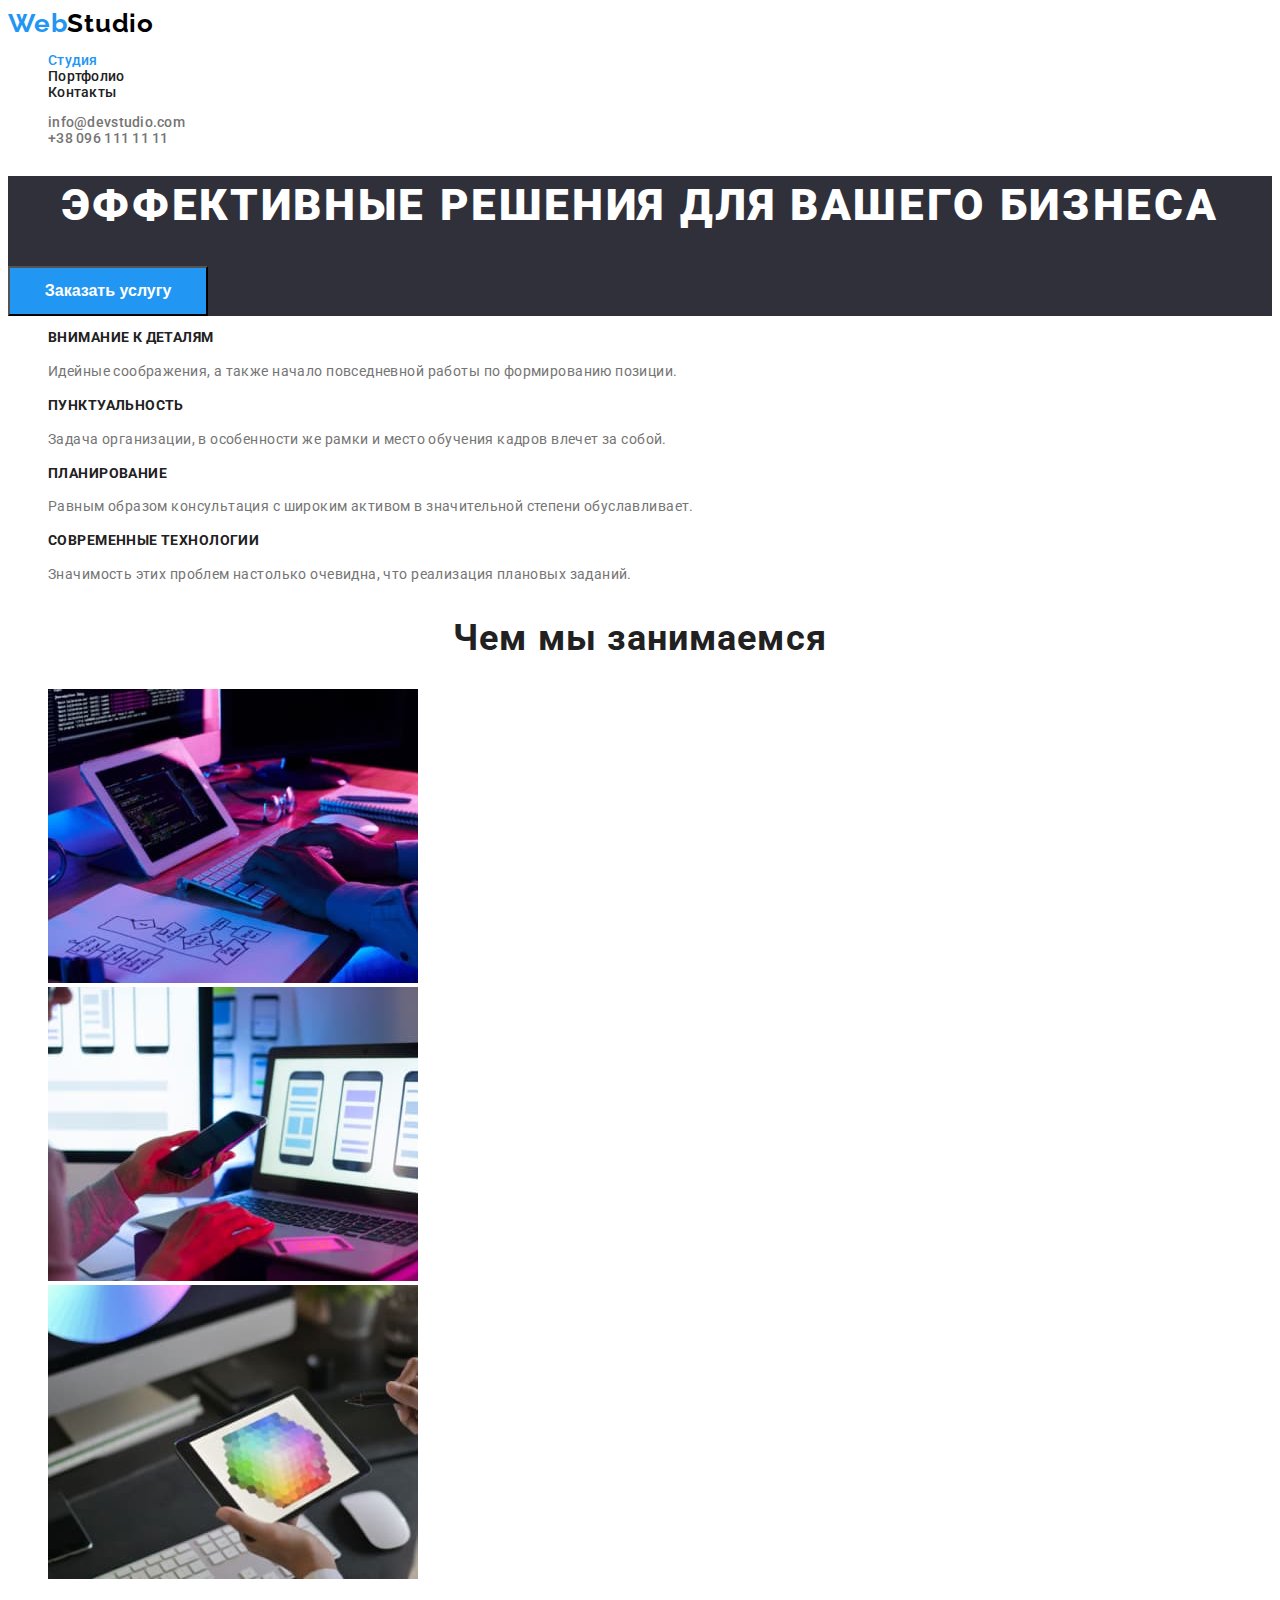
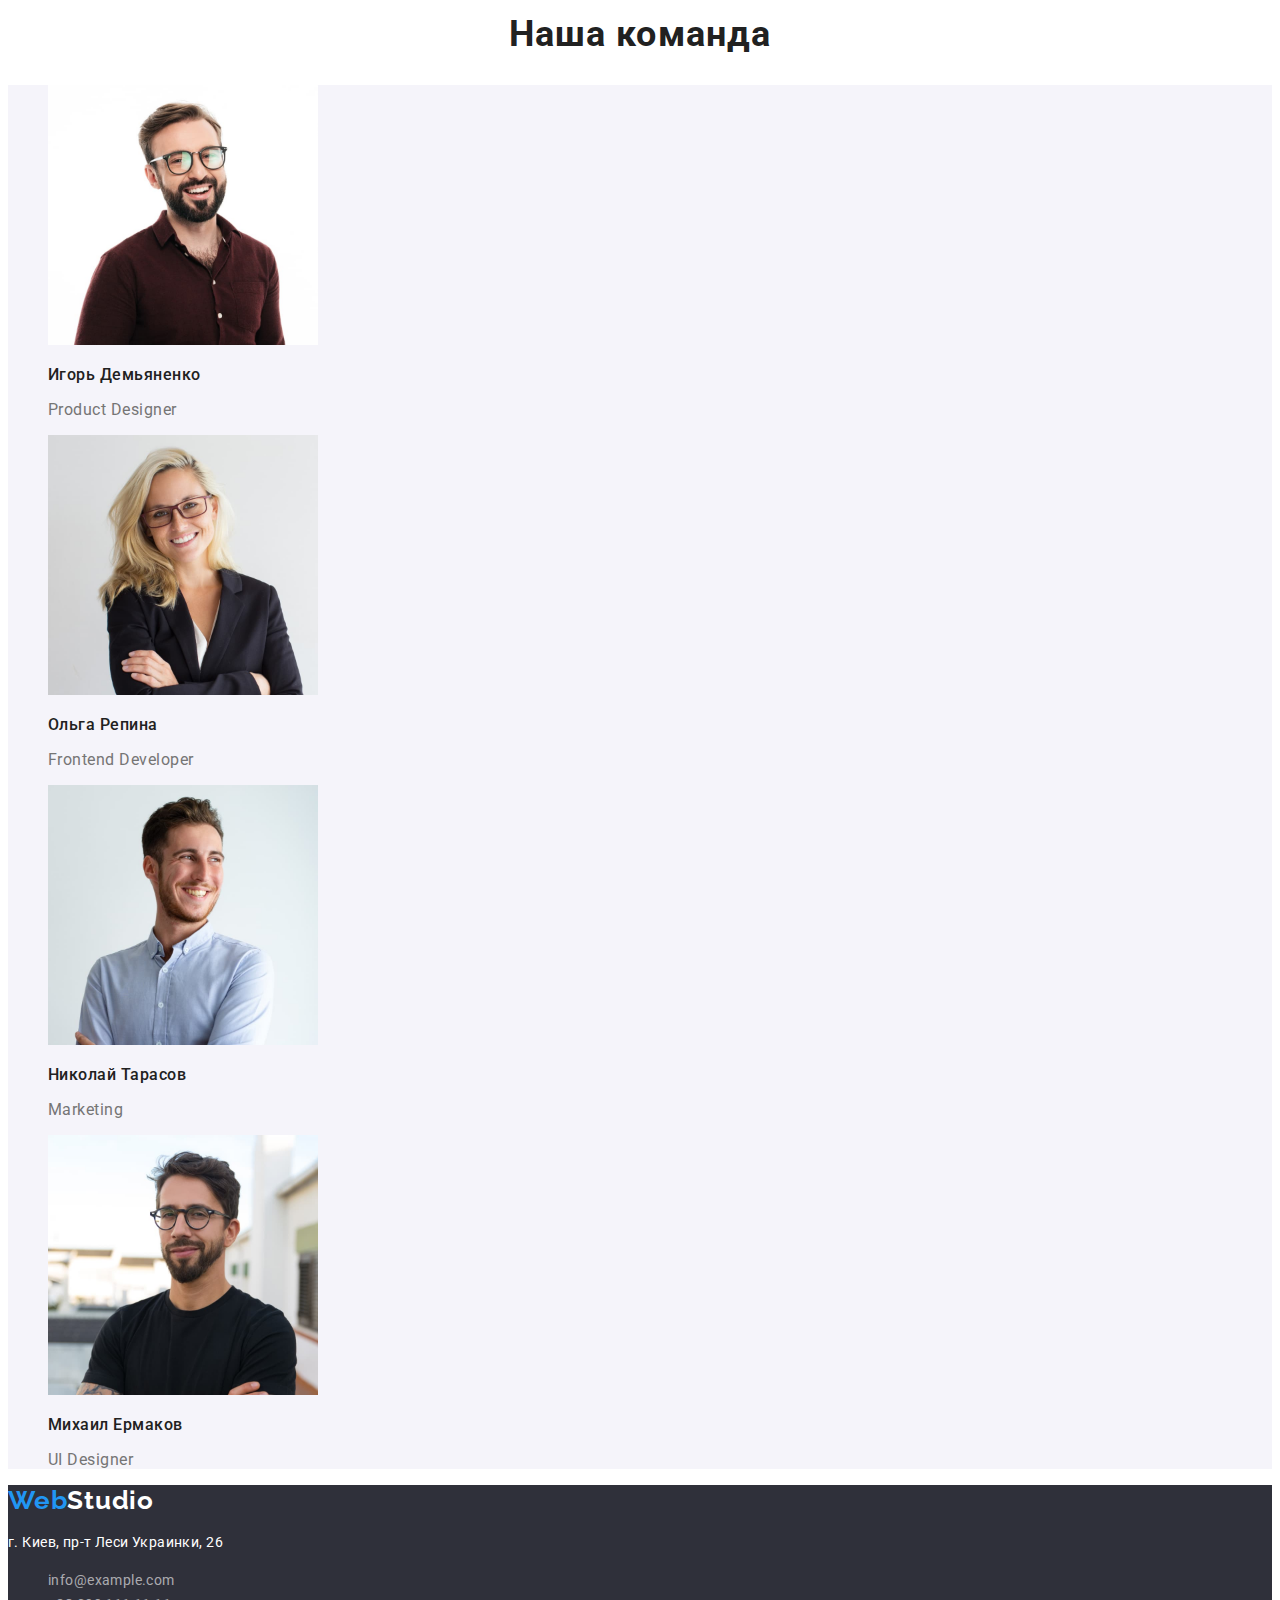
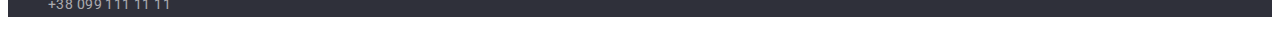
==== commit 44f98e57: "work on mistakes" ====
--- a/index.html
+++ b/index.html
@@ -10,45 +10,45 @@
 </head>
 <body>
     <header class="header">
-      <nav class="site-nav">
+      <nav>
         <a href="/" lang="en" class="logo">
             <span class="logo-part">Web</span>Studio
         </a>
     
-        <ul>
+        <ul class="list">
             <li><a href="./index.html" class="link current">Студия</a></li>
             <li><a href="./portfolio.html" class="link">Портфолио</a></li>
             <li><a href="" class="link">Контакты</a></li>
         </ul>
       </nav>
-        <ul>
-            <li><a href="mailto:info@devstudio.com" class="contact">info@devstudio.com</a></li>
-            <li><a href="tel:+380961111111" class="contact">+38 096 111 11 11</a></li>
+        <ul class="list">
+            <li><a href="mailto:info@devstudio.com" class="header-contact">info@devstudio.com</a></li>
+            <li><a href="tel:+380961111111" class="header-contact">+38 096 111 11 11</a></li>
         </ul>
     </header>
     
     <main>
         <section class="hero">
             <h1 class="hero-title">Эффективные решения для вашего бизнеса</h1>
-            <button type="button" class="button primary">Заказать услугу</button>
+            <button type="button" class="hero-button">Заказать услугу</button>
                
         </section>
         
             <!-- Секция особенностей-->
         <section class="section">
             <!--we will hide this title later-->
-            <h2 class="section-title">Особенности</h2>
+            <h2 class="section-title" hidden>Особенности</h2>
             <ul class="feature-list">
-                <li><h3 class="title">Внимание к деталям</h3>
+                <li><h3 class="feature-list-title">Внимание к деталям</h3>
                     <p>Идейные соображения, а также начало повседневной работы по формированию позиции.</p>
                 </li>
-                <li><h3 class="title">Пунктуальность</h3>
+                <li><h3 class="feature-list-title">Пунктуальность</h3>
                     <p>Задача организации, в особенности же рамки и место обучения кадров влечет за собой.</p>
                 </li>
-                <li><h3 class="title">Планирование</h3>
-                    <p>ЗРавным образом консультация с широким активом в значительной степени обуславливает.</p>
+                <li><h3 class="feature-list-title">Планирование</h3>
+                    <p>Равным образом консультация с широким активом в значительной степени обуславливает.</p>
                 </li>
-                <li><h3 class="title">Современные технологии</h3>
+                <li><h3 class="feature-list-title">Современные технологии</h3>
                     <p>Значимость этих проблем настолько очевидна, что реализация плановых заданий.</p>
                 </li>
             </ul>
@@ -56,7 +56,7 @@
     <!--Секция примеров работ -->
         <section class="section">
             <h2 class="section-title">Чем мы занимаемся</h2>
-            <ul>
+            <ul class="list">
                 <li><img src="./images/design_for_pc.jpg" alt="Раработка для компьютеров" width="370"></li>
                 <li><img src="./images/design_for_smartphone.jpg" alt="Раработка для смартфонов" width="370"></li>
                 <li><img src="./images/design_for_tablet.jpg" alt="Раработка для планшетов" width="370"></li>
@@ -67,22 +67,22 @@
         <section class="section">
             <h2 class="section-title">Наша команда</h2>
             <ul class="team-list">
-                <li><img src="./images/Igor.jpg" alt="Игорь Демьяненко" width="270"><h3 class="title">Игорь Демьяненко</h3><p lang="en">Product Designer</p> </li>
-                <li><img src="./images/Olga.jpg" alt="Ольга Репина" width="270"><h3 class="title">Ольга Репина</h3><p lang="en">Frontend Developer</p></li>
-                <li><img src="./images/Nikolay.jpg" alt="Николай Тарасов" width="270"><h3 class="title">Николай Тарасов</h3><p lang="en">Marketing</p></li>
-                <li><img src="./images/Mikhail.jpg" alt="Михаил Ермаков" width="270"><h3 class="title">Михаил Ермаков</h3><p lang="en">UI Designer</p></li>
+                <li><img src="./images/Igor.jpg" alt="Игорь Демьяненко" width="270"><h3 class="team-list-title">Игорь Демьяненко</h3><p lang="en">Product Designer</p></li>
+                <li><img src="./images/Olga.jpg" alt="Ольга Репина" width="270"><h3 class="team-list-title">Ольга Репина</h3><p lang="en">Frontend Developer</p></li>
+                <li><img src="./images/Nikolay.jpg" alt="Николай Тарасов" width="270"><h3 class="team-list-title">Николай Тарасов</h3><p lang="en">Marketing</p></li>
+                <li><img src="./images/Mikhail.jpg" alt="Михаил Ермаков" width="270"><h3 class="team-list-title">Михаил Ермаков</h3><p lang="en">UI Designer</p></li>
             </ul>
         </section>
     </main>
 
     <!--Футер-->
     <footer class="footer">
-        <a href="/" lang="en" class="logo">
+        <a href="/" lang="en" class="footer-logo">
             <span class="logo-part">Web</span>Studio
         </a>
-        <address>
+        <address class="address">
             <p>г. Киев, пр-т Леси Украинки, 26</p>
-            <ul>
+            <ul class="list">
                 <li><a href="mailto:info@example.com" class="contact">info@example.com</a></li>
                 <li><a href="tel:+380991111111" class="contact">+38 099 111 11 11</a></li>
             </ul>
--- a/css/styles.css
+++ b/css/styles.css
@@ -1,6 +1,5 @@
 /* цвет фона в секции героя и футере #2F303A var(--footer-hero-background) */
-/* цвет фона в хедере #FFFFFF*/
-/* цвет фона на странице #E5E5E5 var(--main-background) */
+/* цвет главного фона #FFFFFF*/
 /* цвет  вторичного фона и неактивных кнопок #F5F4FA var(--second-background) */
 /* цвет шрифта в секции героя #FFFFFF*/
 /* цвет шрифта в заголовках секций и кнопках #212121 var(--title-text-color) */
@@ -10,7 +9,7 @@
 /* цвет почты и номера телефона в футере rgba(255, 255, 255, 0.6) var(--contact-text-color) */
 
 :root {
-    --main-background: #E5E5E5;
+    --main-background: #FFFFFF;
     --second-background: #F5F4FA;
     --footer-hero-background: #2F303A;
     --accent-color: #2196F3;
@@ -22,8 +21,7 @@
 body {
     background-color: var(--main-background);
     color: var(--main-text-color);
-    font-family: 'Roboto', sans-serif; /*по всей странице кроме логотипа этот шрифт*/
-    letter-spacing: 0.03em; /*по всей странице кроме хедера и героя интервал 0.03*/
+    font-family: 'Roboto', sans-serif; /*по всей странице кроме логотипа этот шрифт*/      
 }
 /* Header */
 /*можно было вместо .header описать характеристики основного шрифта в .site-nav{} и в
@@ -32,90 +30,72 @@
   переназначить шрифт и характеристики*/
 
 .header {
-    background-color: #FFFFFF;
     font-weight: 500;
     font-size: 14px;
     line-height: 1.14;
     letter-spacing: 0.02em; /*переназначаем интервал*/
-}
+   }
 
 .logo {
     color: #000000;
     font-family: 'Raleway'; /*переназначаем шрифт*/
+    font-weight: 700;
     font-size: 26px;
     line-height: 1.2; /*переназначаем значение*/
-    letter-spacing: 0.03em; /*так как хедер переназначил это значение на другое, надо его опять назначить*/   
-}
-.logo .logo-part {
-    color: var(--accent-color);
-}
-
-.site-nav .link {
-    color: var(--title-text-color);
-}
-.site-nav .link:hover,
-.site-nav .link:focus {
-    color: var(--accent-color);
-}
-
-.site-nav .link.current {
-    color: var(--accent-color);
-}
-
-.header .contact {
+    letter-spacing: 0.03em; /*так как хедер переназначил это значение на другое, надо его опять назначить*/
+    text-decoration: none;   
+}
+.logo-part {
+    color: var(--accent-color);
+}
+
+.list {
+    list-style-type: none;
+}
+
+.link {
+    text-decoration: none;
+    color: var(--title-text-color);
+}
+
+.link:hover,
+.link:focus {
+    color: var(--accent-color);
+}
+
+.link.current {
+    color: var(--accent-color);
+}
+
+.header-contact {
     color: var(--main-text-color);
-    
-}
-
-.header .contact:hover,
-.header .contact:focus {
+    text-decoration: none;
+}
+
+.header-contact:hover,
+.header-contact:focus {
     color: var(--accent-color);
 }
 
 /* Hero */
 .hero {
     background-color: var(--footer-hero-background);
+    
+}
+
+.hero-title {
     color: #FFFFFF;
     font-weight: 900;
     font-size: 44px;
     line-height: 1.36; /* в макете дизайнер оставил значение в % */
     letter-spacing: 0.06em;
     text-align: center;
-}
-
-.hero-title {
-    left: 452px;
-    top: 280px;
-
-}
-/* Buttons */
-.button {
-background-color: var(--second-background);
-color: var(--title-text-color);
-font-family: inherit;
-font-weight: 500;
-font-size: 16px;
-line-height: 1.62; /* дизайнер оставил в макете значение в % */
-cursor: pointer;
-}
-
-.button:hover,
-.button:focus {
+    text-transform: uppercase;
+}
+
+.hero-button {
     background-color: var(--accent-color);
-    color: #FFFFFF;   
-}
-
-.button.primary {
-    background-color: var(--accent-color);
-    color: #FFFFFF;
-}
-.button.primary:hover,
-.button.primary:focus {
-    background-color: var(--second-background);
-    color: var(--title-text-color);
-}
-
-.hero .button {
+    color: #FFFFFF;
     font-weight: 700; /*переназначаем для кнопки */
     font-size: 16px; /* переназначаем для кнопки */
     line-height: 1.88; /*в макете дизайнером указано значение в %*/
@@ -124,6 +104,14 @@
     left: 700px;
     top: 430px;
 }
+
+.hero-button:hover,
+.hero-button:focus {
+    background-color: #188CE8;
+    color: #FFFFFF;
+}
+/* Buttons */
+
 /* Section */
 .section-title {
     color: var(--title-text-color);   
@@ -131,6 +119,7 @@
     font-size: 36px;
     line-height: 1.17;
     text-align: center;
+    letter-spacing: 0.03em;
     
 }
 
@@ -138,28 +127,33 @@
 .feature-list {
     font-size: 14px;
     line-height: 1.71;
-
-}
-
-.feature-list .title {
+    list-style-type: none;
+    letter-spacing: 0.03em;
+}
+
+.feature-list-title {
     color: var(--title-text-color); 
     font-weight: 700;
     font-size: 14px;
     line-height: 1.14;
+    text-transform: uppercase;
+    letter-spacing: 0.03em;
 }
 
 /* Team */
-
 .team-list {
     font-size: 16px;
     line-height: 1.19;
     background-color: var(--second-background);
-}
-
-.team-list .title {
+    list-style-type: none;
+    letter-spacing: 0.03em;
+}
+
+.team-list-title {
     color: var(--title-text-color);
     font-weight: 500; /* переназначаем */  
     font-size: 16px;
+    letter-spacing: 0.03em;
 }
 
 
@@ -172,32 +166,61 @@
     letter-spacing: 0.03em;
 }
 
-.footer .logo {
-    color: #FFFFFF;
+.footer-logo {
+    color: #FFFFFF;
+    font-family: 'Raleway'; /*переназначаем шрифт*/
     font-weight: 700; /*переназначаем для Лого */
     font-size: 26px;  /*переназначаем для Лого */
-    line-height: 1.19; /* переназначаем для Лого */
-}
-
-.footer .contact {
+    line-height: 1.2; /* переназначаем для Лого */
+    letter-spacing: 0.03em;
+    text-decoration: none;  
+  }
+
+.address {
+    font-style: normal;
+} 
+.contact {
     color: var(--contact-text-color);
-}
-
-.footer .contact:hover,
-.footer .contact:focus {
-    color: var(--accent-color);
-}
-
-/*page portfolio without header, footer and buttons*/
+    text-decoration: none;
+}
+
+.contact:hover,
+.contact:focus {
+    color: var(--accent-color);
+}
+
+/*page portfolio without header and footer*/
  
-.projects .link{
+.button {
+    background-color: var(--second-background);
+    color: var(--title-text-color);
+    font-family: inherit;
+    font-weight: 500;
+    font-size: 16px;
+    line-height: 1.62; /* дизайнер оставил в макете значение в % */
+    cursor: pointer;
+    }
+    
+    .button:hover,
+    .button:focus {
+        background-color: var(--accent-color);
+        color: #FFFFFF;   
+    }
+    
+
+.projects {
+    list-style-type: none;
+}
+
+.projects-link{
     font-size: 16px;
     line-height: 1.88; /* в макете дизайнер указал значение 188% */
     color: var(--main-text-color);
-    
-}
-
-.projects .title {
+    letter-spacing: 0.03em;
+    text-decoration: none;
+}
+
+.projects-title {
     color: var(--title-text-color);
     font-weight: 700;
     font-size: 18px;
